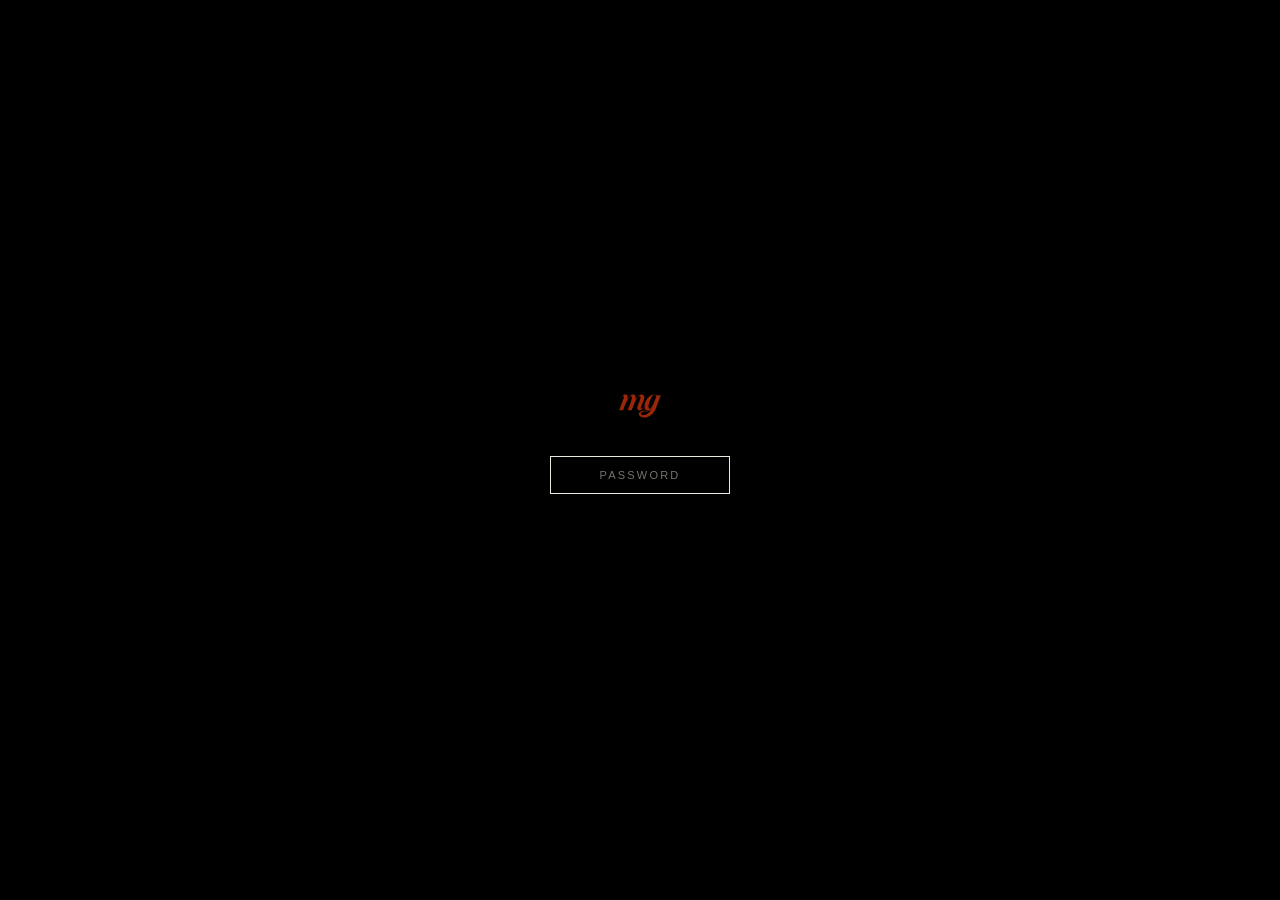
==== site/index.html @ 9537d293 "Add the work index page from the Figma "Work — Concept" design Builds site/work/ from frames W01 (ho" ====
<!DOCTYPE html><!-- This site was created in Webflow. https://webflow.com --><!-- Last Published: Wed Apr 02 2025 21:53:53 GMT+0000 (Coordinated Universal Time) --><html data-wf-domain="www.michellegoodall.com" data-wf-page="67e188bcae1b9517b8659c07" data-wf-site="67e188bcae1b9517b8659be5"><head><meta charset="utf-8"/><link href="css/shared.css" rel="stylesheet" type="text/css"/><script src="js/gate.js"></script><link href="https://cdn.prod.website-files.com" rel="preconnect" crossorigin="anonymous"/><title>Michelle Goodall</title><meta content="width=device-width, initial-scale=1" name="viewport"/><meta content="Webflow" name="generator"/><link href="assets/cdn.prod.website-files.com/67e188bcae1b9517b8659be5/css/michelles-superb-site-b0d841.webflow.ebc3b1e00.css" rel="stylesheet" type="text/css"/><script type="text/javascript">!function(o,c){var n=c.documentElement,t=" w-mod-";n.className+=t+"js",("ontouchstart"in o||o.DocumentTouch&&c instanceof DocumentTouch)&&(n.className+=t+"touch")}(window,document);</script><link href="assets/cdn.prod.website-files.com/67e188bcae1b9517b8659be5/67ed9099bbb11cd3185e475f_mglogofavicon.png" rel="shortcut icon" type="image/x-icon"/><link href="assets/cdn.prod.website-files.com/67e188bcae1b9517b8659be5/67ed90d1be063791513706a1_mglogowebclip.png" rel="apple-touch-icon"/><link rel="stylesheet" href="https://use.typekit.net/vpq1jxz.css">

</head><body class="body"><div data-animation="default" data-collapse="medium" data-duration="400" data-easing="ease" data-easing2="ease" role="banner" class="navbar w-nav"><div class="div-block-4"><a href="#" class="w-nav-brand"><img src="assets/cdn.prod.website-files.com/67e188bcae1b9517b8659be5/67e309ec32ed162d0c0daae7_mglogonewred.svg" loading="lazy" alt="" class="image"/></a><nav role="navigation" class="nav-menu w-nav-menu"><a href="work/" class="nav-link-3 w-nav-link">work</a></nav><div class="w-nav-button"><div class="w-icon-nav-menu"></div></div></div></div><section class="section"><div class="homepage-div-block-1"><h1 class="big-heading-h1-mg">GOODALL,</h1><h2 class="little-heading-h2-mg">Michelle</h2><div class="mg-blurb-copy">CREATIVE THINKER AT HEART,<br/>CREATIVE DEVELOPER IN PRACTICE</div><a href="#" class="link-block-2 w-inline-block"><div class="scroll-text">[  S C R O L L  ]</div></a></div><div class="homepage-div-block-projects"><img src="assets/cdn.prod.website-files.com/67e188bcae1b9517b8659be5/67e5be5fd3526c1fcf35d7bd_Pinky Ring Bellagio Hotel Project Image 05.webp" loading="lazy" sizes="(max-width: 5120px) 100vw, 5120px" srcset="assets/cdn.prod.website-files.com/67e188bcae1b9517b8659be5/67e5be5fd3526c1fcf35d7bd_Pinky Ring Bellagio Hotel Project Image 05-p-500.webp 500w, assets/cdn.prod.website-files.com/67e188bcae1b9517b8659be5/67e5be5fd3526c1fcf35d7bd_Pinky Ring Bellagio Hotel Project Image 05-p-800.webp 800w, assets/cdn.prod.website-files.com/67e188bcae1b9517b8659be5/67e5be5fd3526c1fcf35d7bd_Pinky Ring Bellagio Hotel Project Image 05-p-1080.webp 1080w, assets/cdn.prod.website-files.com/67e188bcae1b9517b8659be5/67e5be5fd3526c1fcf35d7bd_Pinky Ring Bellagio Hotel Project Image 05-p-1600.webp 1600w, assets/cdn.prod.website-files.com/67e188bcae1b9517b8659be5/67e5be5fd3526c1fcf35d7bd_Pinky Ring Bellagio Hotel Project Image 05-p-2000.webp 2000w, assets/cdn.prod.website-files.com/67e188bcae1b9517b8659be5/67e5be5fd3526c1fcf35d7bd_Pinky Ring Bellagio Hotel Project Image 05-p-2600.webp 2600w, assets/cdn.prod.website-files.com/67e188bcae1b9517b8659be5/67e5be5fd3526c1fcf35d7bd_Pinky Ring Bellagio Hotel Project Image 05-p-3200.webp 3200w, assets/cdn.prod.website-files.com/67e188bcae1b9517b8659be5/67e5be5fd3526c1fcf35d7bd_Pinky Ring Bellagio Hotel Project Image 05.webp 5120w" alt="" class="hp-projects-background-image"/><img src="assets/cdn.prod.website-files.com/67e188bcae1b9517b8659be5/67eadbec4936e035972392e8_IMG_7610.png" loading="lazy" sizes="(max-width: 1359px) 100vw, 1359px" srcset="assets/cdn.prod.website-files.com/67e188bcae1b9517b8659be5/67eadbec4936e035972392e8_IMG_7610-p-500.png 500w, assets/cdn.prod.website-files.com/67e188bcae1b9517b8659be5/67eadbec4936e035972392e8_IMG_7610-p-800.png 800w, assets/cdn.prod.website-files.com/67e188bcae1b9517b8659be5/67eadbec4936e035972392e8_IMG_7610-p-1080.png 1080w, assets/cdn.prod.website-files.com/67e188bcae1b9517b8659be5/67eadbec4936e035972392e8_IMG_7610.png 1359w" alt="" class="hp-projects-foreground-image"/><div class="hp-projects-serif-header">Stellar  Works</div><div class="hp-projects-calligraphy-header">Bespoke</div><div class="hp-projects-scrolling-copy-1">Web Design<br/>Web Development<br/>UI / UX</div></div><div class="homepage-div-block-2"><div class="homepage-div-block-3"></div><div class="mg-intro-hp-text"><span class="text-span-1">Good</span> <span class="text-span-2">design</span> <span class="text-span-3">starts<br/>‍</span><span class="text-span-4">with</span> <span class="text-span-5">strategy,</span><span class="text-span-6">takes<br/>‍</span><span class="text-span-7">shape </span><span class="text-span-8">through<br/>‍</span><span class="text-span-9">research,</span> <span class="text-span-10">and</span> <span class="text-span-11">is</span> <span class="text-span-12">realized<br/>‍</span><span class="text-span-13">in</span> <span class="text-span-14">development</span><br/>   </div><div class="mg-intro-hp-text black">             <br/><span class="text-span-15">I</span> <span class="text-span-16">do</span> <span class="text-span-17">the</span> <span id="HPscroll" class="text-span-18">lot</span></div></div><div class="homepage-div-block-4"><div class="beloved-projects-copy">Beloved Projects</div></div></section><script src="js/scroll-timeline.js"></script><style>

  /* Hide scroll bar for Webkit browsers (Chrome, Safari, Edge) */
  ::-webkit-scrollbar {
    display: none;
  }

  /* Hide scroll bar for Firefox */
  html {
    scrollbar-width: none;
  }

  /* Ensure no overflow scrollbars appear */
  body {
    -ms-overflow-style: none; /* Hide scroll bar for Internet Explorer */
    overflow: -moz-scrollbars-none;
  }
html {
    overflow-x: hidden;
    overflow-y: scroll;
}  
</style>

<script src="js/cursor.js"></script>
</body></html>
---- site/css/shared.css ----
/* Shared by every page: the under-construction password gate and the blob cursor. */

/* Hide the system cursor; js/cursor.js draws the red blob instead. */
html.has-blob-cursor, html.has-blob-cursor * {
    cursor: none !important;
  }

/* Password gate (js/gate.js). Must load before the body renders so the page never flashes. */
  html.is-gated body > *:not(.mg-gate):not(canvas) { display: none !important; }
  .mg-gate { position: fixed; inset: 0; display: flex; flex-direction: column; align-items: center; justify-content: center; gap: 28px; padding: 16px; background: #000; color: #ece7dc; font-family: soleil, sans-serif; z-index: 9998; }
  .mg-gate__logo { width: 44px; height: auto; display: block; }
  .mg-gate__input { width: 180px; max-width: 100%; padding: 8px 10px; font: inherit; font-size: 11px; letter-spacing: 0.2em; text-align: center; text-transform: uppercase; border: 1px solid #ece7dc80; border-radius: 0; background: transparent; color: #ece7dc; outline: none; }
  .mg-gate__input:focus { border-color: #ece7dc; }
  .mg-gate__input::placeholder { color: #ece7dc80; }
  .mg-gate__err { margin: -16px 0 0; min-height: 1.2em; font-size: 9px; letter-spacing: 0.2em; text-transform: uppercase; color: #ece7dc80; }
---- site/assets/cdn.prod.website-files.com/67e188bcae1b9517b8659be5/css/michelles-superb-site-b0d841.webflow.ebc3b1e00.css ----
html {
  -webkit-text-size-adjust: 100%;
  -ms-text-size-adjust: 100%;
  font-family: sans-serif;
}

body {
  margin: 0;
}

article, aside, details, figcaption, figure, footer, header, hgroup, main, menu, nav, section, summary {
  display: block;
}

audio, canvas, progress, video {
  vertical-align: baseline;
  display: inline-block;
}

audio:not([controls]) {
  height: 0;
  display: none;
}

[hidden], template {
  display: none;
}

a {
  background-color: #0000;
}

a:active, a:hover {
  outline: 0;
}

abbr[title] {
  border-bottom: 1px dotted;
}

b, strong {
  font-weight: bold;
}

dfn {
  font-style: italic;
}

h1 {
  margin: .67em 0;
  font-size: 2em;
}

mark {
  color: #000;
  background: #ff0;
}

small {
  font-size: 80%;
}

sub, sup {
  vertical-align: baseline;
  font-size: 75%;
  line-height: 0;
  position: relative;
}

sup {
  top: -.5em;
}

sub {
  bottom: -.25em;
}

img {
  border: 0;
}

svg:not(:root) {
  overflow: hidden;
}

hr {
  box-sizing: content-box;
  height: 0;
}

pre {
  overflow: auto;
}

code, kbd, pre, samp {
  font-family: monospace;
  font-size: 1em;
}

button, input, optgroup, select, textarea {
  color: inherit;
  font: inherit;
  margin: 0;
}

button {
  overflow: visible;
}

button, select {
  text-transform: none;
}

button, html input[type="button"], input[type="reset"] {
  -webkit-appearance: button;
  cursor: pointer;
}

button[disabled], html input[disabled] {
  cursor: default;
}

button::-moz-focus-inner, input::-moz-focus-inner {
  border: 0;
  padding: 0;
}

input {
  line-height: normal;
}

input[type="checkbox"], input[type="radio"] {
  box-sizing: border-box;
  padding: 0;
}

input[type="number"]::-webkit-inner-spin-button, input[type="number"]::-webkit-outer-spin-button {
  height: auto;
}

input[type="search"] {
  -webkit-appearance: none;
}

input[type="search"]::-webkit-search-cancel-button, input[type="search"]::-webkit-search-decoration {
  -webkit-appearance: none;
}

legend {
  border: 0;
  padding: 0;
}

textarea {
  overflow: auto;
}

optgroup {
  font-weight: bold;
}

table {
  border-collapse: collapse;
  border-spacing: 0;
}

td, th {
  padding: 0;
}

@font-face {
  font-family: webflow-icons;
  src: url("[data-uri]") format("truetype");
  font-weight: normal;
  font-style: normal;
}

[class^="w-icon-"], [class*=" w-icon-"] {
  speak: none;
  font-variant: normal;
  text-transform: none;
  -webkit-font-smoothing: antialiased;
  -moz-osx-font-smoothing: grayscale;
  font-style: normal;
  font-weight: normal;
  line-height: 1;
  font-family: webflow-icons !important;
}

.w-icon-slider-right:before {
  content: "";
}

.w-icon-slider-left:before {
  content: "";
}

.w-icon-nav-menu:before {
  content: "";
}

.w-icon-arrow-down:before, .w-icon-dropdown-toggle:before {
  content: "";
}

.w-icon-file-upload-remove:before {
  content: "";
}

.w-icon-file-upload-icon:before {
  content: "";
}

* {
  box-sizing: border-box;
}

html {
  height: 100%;
}

body {
  color: #333;
  background-color: #fff;
  min-height: 100%;
  margin: 0;
  font-family: Arial, sans-serif;
  font-size: 14px;
  line-height: 20px;
}

img {
  vertical-align: middle;
  max-width: 100%;
  display: inline-block;
}

html.w-mod-touch * {
  background-attachment: scroll !important;
}

.w-block {
  display: block;
}

.w-inline-block {
  max-width: 100%;
  display: inline-block;
}

.w-clearfix:before, .w-clearfix:after {
  content: " ";
  grid-area: 1 / 1 / 2 / 2;
  display: table;
}

.w-clearfix:after {
  clear: both;
}

.w-hidden {
  display: none;
}

.w-button {
  color: #fff;
  line-height: inherit;
  cursor: pointer;
  background-color: #3898ec;
  border: 0;
  border-radius: 0;
  padding: 9px 15px;
  text-decoration: none;
  display: inline-block;
}

input.w-button {
  -webkit-appearance: button;
}

html[data-w-dynpage] [data-w-cloak] {
  color: #0000 !important;
}

.w-code-block {
  margin: unset;
}

pre.w-code-block code {
  all: inherit;
}

.w-optimization {
  display: contents;
}

.w-webflow-badge, .w-webflow-badge > img {
  box-sizing: unset;
  width: unset;
  height: unset;
  max-height: unset;
  max-width: unset;
  min-height: unset;
  min-width: unset;
  margin: unset;
  padding: unset;
  float: unset;
  clear: unset;
  border: unset;
  border-radius: unset;
  background: unset;
  background-image: unset;
  background-position: unset;
  background-size: unset;
  background-repeat: unset;
  background-origin: unset;
  background-clip: unset;
  background-attachment: unset;
  background-color: unset;
  box-shadow: unset;
  transform: unset;
  direction: unset;
  font-family: unset;
  font-weight: unset;
  color: unset;
  font-size: unset;
  line-height: unset;
  font-style: unset;
  font-variant: unset;
  text-align: unset;
  letter-spacing: unset;
  -webkit-text-decoration: unset;
  text-decoration: unset;
  text-indent: unset;
  text-transform: unset;
  list-style-type: unset;
  text-shadow: unset;
  vertical-align: unset;
  cursor: unset;
  white-space: unset;
  word-break: unset;
  word-spacing: unset;
  word-wrap: unset;
  transition: unset;
}

.w-webflow-badge {
  white-space: nowrap;
  cursor: pointer;
  box-shadow: 0 0 0 1px #0000001a, 0 1px 3px #0000001a;
  visibility: visible !important;
  opacity: 1 !important;
  z-index: 2147483647 !important;
  color: #aaadb0 !important;
  overflow: unset !important;
  background-color: #fff !important;
  border-radius: 3px !important;
  width: auto !important;
  height: auto !important;
  margin: 0 !important;
  padding: 6px !important;
  font-size: 12px !important;
  line-height: 14px !important;
  text-decoration: none !important;
  display: inline-block !important;
  position: fixed !important;
  inset: auto 12px 12px auto !important;
  transform: none !important;
}

.w-webflow-badge > img {
  position: unset;
  visibility: unset !important;
  opacity: 1 !important;
  vertical-align: middle !important;
  display: inline-block !important;
}

h1, h2, h3, h4, h5, h6 {
  margin-bottom: 10px;
  font-weight: bold;
}

h1 {
  margin-top: 20px;
  font-size: 38px;
  line-height: 44px;
}

h2 {
  margin-top: 20px;
  font-size: 32px;
  line-height: 36px;
}

h3 {
  margin-top: 20px;
  font-size: 24px;
  line-height: 30px;
}

h4 {
  margin-top: 10px;
  font-size: 18px;
  line-height: 24px;
}

h5 {
  margin-top: 10px;
  font-size: 14px;
  line-height: 20px;
}

h6 {
  margin-top: 10px;
  font-size: 12px;
  line-height: 18px;
}

p {
  margin-top: 0;
  margin-bottom: 10px;
}

blockquote {
  border-left: 5px solid #e2e2e2;
  margin: 0 0 10px;
  padding: 10px 20px;
  font-size: 18px;
  line-height: 22px;
}

figure {
  margin: 0 0 10px;
}

figcaption {
  text-align: center;
  margin-top: 5px;
}

ul, ol {
  margin-top: 0;
  margin-bottom: 10px;
  padding-left: 40px;
}

.w-list-unstyled {
  padding-left: 0;
  list-style: none;
}

.w-embed:before, .w-embed:after {
  content: " ";
  grid-area: 1 / 1 / 2 / 2;
  display: table;
}

.w-embed:after {
  clear: both;
}

.w-video {
  width: 100%;
  padding: 0;
  position: relative;
}

.w-video iframe, .w-video object, .w-video embed {
  border: none;
  width: 100%;
  height: 100%;
  position: absolute;
  top: 0;
  left: 0;
}

fieldset {
  border: 0;
  margin: 0;
  padding: 0;
}

button, [type="button"], [type="reset"] {
  cursor: pointer;
  -webkit-appearance: button;
  border: 0;
}

.w-form {
  margin: 0 0 15px;
}

.w-form-done {
  text-align: center;
  background-color: #ddd;
  padding: 20px;
  display: none;
}

.w-form-fail {
  background-color: #ffdede;
  margin-top: 10px;
  padding: 10px;
  display: none;
}

label {
  margin-bottom: 5px;
  font-weight: bold;
  display: block;
}

.w-input, .w-select {
  color: #333;
  vertical-align: middle;
  background-color: #fff;
  border: 1px solid #ccc;
  width: 100%;
  height: 38px;
  margin-bottom: 10px;
  padding: 8px 12px;
  font-size: 14px;
  line-height: 1.42857;
  display: block;
}

.w-input::placeholder, .w-select::placeholder {
  color: #999;
}

.w-input:focus, .w-select:focus {
  border-color: #3898ec;
  outline: 0;
}

.w-input[disabled], .w-select[disabled], .w-input[readonly], .w-select[readonly], fieldset[disabled] .w-input, fieldset[disabled] .w-select {
  cursor: not-allowed;
}

.w-input[disabled]:not(.w-input-disabled), .w-select[disabled]:not(.w-input-disabled), .w-input[readonly], .w-select[readonly], fieldset[disabled]:not(.w-input-disabled) .w-input, fieldset[disabled]:not(.w-input-disabled) .w-select {
  background-color: #eee;
}

textarea.w-input, textarea.w-select {
  height: auto;
}

.w-select {
  background-color: #f3f3f3;
}

.w-select[multiple] {
  height: auto;
}

.w-form-label {
  cursor: pointer;
  margin-bottom: 0;
  font-weight: normal;
  display: inline-block;
}

.w-radio {
  margin-bottom: 5px;
  padding-left: 20px;
  display: block;
}

.w-radio:before, .w-radio:after {
  content: " ";
  grid-area: 1 / 1 / 2 / 2;
  display: table;
}

.w-radio:after {
  clear: both;
}

.w-radio-input {
  float: left;
  margin: 3px 0 0 -20px;
  line-height: normal;
}

.w-file-upload {
  margin-bottom: 10px;
  display: block;
}

.w-file-upload-input {
  opacity: 0;
  z-index: -100;
  width: .1px;
  height: .1px;
  position: absolute;
  overflow: hidden;
}

.w-file-upload-default, .w-file-upload-uploading, .w-file-upload-success {
  color: #333;
  display: inline-block;
}

.w-file-upload-error {
  margin-top: 10px;
  display: block;
}

.w-file-upload-default.w-hidden, .w-file-upload-uploading.w-hidden, .w-file-upload-error.w-hidden, .w-file-upload-success.w-hidden {
  display: none;
}

.w-file-upload-uploading-btn {
  cursor: pointer;
  background-color: #fafafa;
  border: 1px solid #ccc;
  margin: 0;
  padding: 8px 12px;
  font-size: 14px;
  font-weight: normal;
  display: flex;
}

.w-file-upload-file {
  background-color: #fafafa;
  border: 1px solid #ccc;
  flex-grow: 1;
  justify-content: space-between;
  margin: 0;
  padding: 8px 9px 8px 11px;
  display: flex;
}

.w-file-upload-file-name {
  font-size: 14px;
  font-weight: normal;
  display: block;
}

.w-file-remove-link {
  cursor: pointer;
  width: auto;
  height: auto;
  margin-top: 3px;
  margin-left: 10px;
  padding: 3px;
  display: block;
}

.w-icon-file-upload-remove {
  margin: auto;
  font-size: 10px;
}

.w-file-upload-error-msg {
  color: #ea384c;
  padding: 2px 0;
  display: inline-block;
}

.w-file-upload-info {
  padding: 0 12px;
  line-height: 38px;
  display: inline-block;
}

.w-file-upload-label {
  cursor: pointer;
  background-color: #fafafa;
  border: 1px solid #ccc;
  margin: 0;
  padding: 8px 12px;
  font-size: 14px;
  font-weight: normal;
  display: inline-block;
}

.w-icon-file-upload-icon, .w-icon-file-upload-uploading {
  width: 20px;
  margin-right: 8px;
  display: inline-block;
}

.w-icon-file-upload-uploading {
  height: 20px;
}

.w-container {
  max-width: 940px;
  margin-left: auto;
  margin-right: auto;
}

.w-container:before, .w-container:after {
  content: " ";
  grid-area: 1 / 1 / 2 / 2;
  display: table;
}

.w-container:after {
  clear: both;
}

.w-container .w-row {
  margin-left: -10px;
  margin-right: -10px;
}

.w-row:before, .w-row:after {
  content: " ";
  grid-area: 1 / 1 / 2 / 2;
  display: table;
}

.w-row:after {
  clear: both;
}

.w-row .w-row {
  margin-left: 0;
  margin-right: 0;
}

.w-col {
  float: left;
  width: 100%;
  min-height: 1px;
  padding-left: 10px;
  padding-right: 10px;
  position: relative;
}

.w-col .w-col {
  padding-left: 0;
  padding-right: 0;
}

.w-col-1 {
  width: 8.33333%;
}

.w-col-2 {
  width: 16.6667%;
}

.w-col-3 {
  width: 25%;
}

.w-col-4 {
  width: 33.3333%;
}

.w-col-5 {
  width: 41.6667%;
}

.w-col-6 {
  width: 50%;
}

.w-col-7 {
  width: 58.3333%;
}

.w-col-8 {
  width: 66.6667%;
}

.w-col-9 {
  width: 75%;
}

.w-col-10 {
  width: 83.3333%;
}

.w-col-11 {
  width: 91.6667%;
}

.w-col-12 {
  width: 100%;
}

.w-hidden-main {
  display: none !important;
}

@media screen and (max-width: 991px) {
  .w-container {
    max-width: 728px;
  }

  .w-hidden-main {
    display: inherit !important;
  }

  .w-hidden-medium {
    display: none !important;
  }

  .w-col-medium-1 {
    width: 8.33333%;
  }

  .w-col-medium-2 {
    width: 16.6667%;
  }

  .w-col-medium-3 {
    width: 25%;
  }

  .w-col-medium-4 {
    width: 33.3333%;
  }

  .w-col-medium-5 {
    width: 41.6667%;
  }

  .w-col-medium-6 {
    width: 50%;
  }

  .w-col-medium-7 {
    width: 58.3333%;
  }

  .w-col-medium-8 {
    width: 66.6667%;
  }

  .w-col-medium-9 {
    width: 75%;
  }

  .w-col-medium-10 {
    width: 83.3333%;
  }

  .w-col-medium-11 {
    width: 91.6667%;
  }

  .w-col-medium-12 {
    width: 100%;
  }

  .w-col-stack {
    width: 100%;
    left: auto;
    right: auto;
  }
}

@media screen and (max-width: 767px) {
  .w-hidden-main, .w-hidden-medium {
    display: inherit !important;
  }

  .w-hidden-small {
    display: none !important;
  }

  .w-row, .w-container .w-row {
    margin-left: 0;
    margin-right: 0;
  }

  .w-col {
    width: 100%;
    left: auto;
    right: auto;
  }

  .w-col-small-1 {
    width: 8.33333%;
  }

  .w-col-small-2 {
    width: 16.6667%;
  }

  .w-col-small-3 {
    width: 25%;
  }

  .w-col-small-4 {
    width: 33.3333%;
  }

  .w-col-small-5 {
    width: 41.6667%;
  }

  .w-col-small-6 {
    width: 50%;
  }

  .w-col-small-7 {
    width: 58.3333%;
  }

  .w-col-small-8 {
    width: 66.6667%;
  }

  .w-col-small-9 {
    width: 75%;
  }

  .w-col-small-10 {
    width: 83.3333%;
  }

  .w-col-small-11 {
    width: 91.6667%;
  }

  .w-col-small-12 {
    width: 100%;
  }
}

@media screen and (max-width: 479px) {
  .w-container {
    max-width: none;
  }

  .w-hidden-main, .w-hidden-medium, .w-hidden-small {
    display: inherit !important;
  }

  .w-hidden-tiny {
    display: none !important;
  }

  .w-col {
    width: 100%;
  }

  .w-col-tiny-1 {
    width: 8.33333%;
  }

  .w-col-tiny-2 {
    width: 16.6667%;
  }

  .w-col-tiny-3 {
    width: 25%;
  }

  .w-col-tiny-4 {
    width: 33.3333%;
  }

  .w-col-tiny-5 {
    width: 41.6667%;
  }

  .w-col-tiny-6 {
    width: 50%;
  }

  .w-col-tiny-7 {
    width: 58.3333%;
  }

  .w-col-tiny-8 {
    width: 66.6667%;
  }

  .w-col-tiny-9 {
    width: 75%;
  }

  .w-col-tiny-10 {
    width: 83.3333%;
  }

  .w-col-tiny-11 {
    width: 91.6667%;
  }

  .w-col-tiny-12 {
    width: 100%;
  }
}

.w-widget {
  position: relative;
}

.w-widget-map {
  width: 100%;
  height: 400px;
}

.w-widget-map label {
  width: auto;
  display: inline;
}

.w-widget-map img {
  max-width: inherit;
}

.w-widget-map .gm-style-iw {
  text-align: center;
}

.w-widget-map .gm-style-iw > button {
  display: none !important;
}

.w-widget-twitter {
  overflow: hidden;
}

.w-widget-twitter-count-shim {
  vertical-align: top;
  text-align: center;
  background: #fff;
  border: 1px solid #758696;
  border-radius: 3px;
  width: 28px;
  height: 20px;
  display: inline-block;
  position: relative;
}

.w-widget-twitter-count-shim * {
  pointer-events: none;
  -webkit-user-select: none;
  user-select: none;
}

.w-widget-twitter-count-shim .w-widget-twitter-count-inner {
  text-align: center;
  color: #999;
  font-family: serif;
  font-size: 15px;
  line-height: 12px;
  position: relative;
}

.w-widget-twitter-count-shim .w-widget-twitter-count-clear {
  display: block;
  position: relative;
}

.w-widget-twitter-count-shim.w--large {
  width: 36px;
  height: 28px;
}

.w-widget-twitter-count-shim.w--large .w-widget-twitter-count-inner {
  font-size: 18px;
  line-height: 18px;
}

.w-widget-twitter-count-shim:not(.w--vertical) {
  margin-left: 5px;
  margin-right: 8px;
}

.w-widget-twitter-count-shim:not(.w--vertical).w--large {
  margin-left: 6px;
}

.w-widget-twitter-count-shim:not(.w--vertical):before, .w-widget-twitter-count-shim:not(.w--vertical):after {
  content: " ";
  pointer-events: none;
  border: solid #0000;
  width: 0;
  height: 0;
  position: absolute;
  top: 50%;
  left: 0;
}

.w-widget-twitter-count-shim:not(.w--vertical):before {
  border-width: 4px;
  border-color: #75869600 #5d6c7b #75869600 #75869600;
  margin-top: -4px;
  margin-left: -9px;
}

.w-widget-twitter-count-shim:not(.w--vertical).w--large:before {
  border-width: 5px;
  margin-top: -5px;
  margin-left: -10px;
}

.w-widget-twitter-count-shim:not(.w--vertical):after {
  border-width: 4px;
  border-color: #fff0 #fff #fff0 #fff0;
  margin-top: -4px;
  margin-left: -8px;
}

.w-widget-twitter-count-shim:not(.w--vertical).w--large:after {
  border-width: 5px;
  margin-top: -5px;
  margin-left: -9px;
}

.w-widget-twitter-count-shim.w--vertical {
  width: 61px;
  height: 33px;
  margin-bottom: 8px;
}

.w-widget-twitter-count-shim.w--vertical:before, .w-widget-twitter-count-shim.w--vertical:after {
  content: " ";
  pointer-events: none;
  border: solid #0000;
  width: 0;
  height: 0;
  position: absolute;
  top: 100%;
  left: 50%;
}

.w-widget-twitter-count-shim.w--vertical:before {
  border-width: 5px;
  border-color: #5d6c7b #75869600 #75869600;
  margin-left: -5px;
}

.w-widget-twitter-count-shim.w--vertical:after {
  border-width: 4px;
  border-color: #fff #fff0 #fff0;
  margin-left: -4px;
}

.w-widget-twitter-count-shim.w--vertical .w-widget-twitter-count-inner {
  font-size: 18px;
  line-height: 22px;
}

.w-widget-twitter-count-shim.w--vertical.w--large {
  width: 76px;
}

.w-background-video {
  color: #fff;
  height: 500px;
  position: relative;
  overflow: hidden;
}

.w-background-video > video {
  object-fit: cover;
  z-index: -100;
  background-position: 50%;
  background-size: cover;
  width: 100%;
  height: 100%;
  margin: auto;
  position: absolute;
  inset: -100%;
}

.w-background-video > video::-webkit-media-controls-start-playback-button {
  -webkit-appearance: none;
  display: none !important;
}

.w-background-video--control {
  background-color: #0000;
  padding: 0;
  position: absolute;
  bottom: 1em;
  right: 1em;
}

.w-background-video--control > [hidden] {
  display: none !important;
}

.w-slider {
  text-align: center;
  clear: both;
  -webkit-tap-highlight-color: #0000;
  tap-highlight-color: #0000;
  background: #ddd;
  height: 300px;
  position: relative;
}

.w-slider-mask {
  z-index: 1;
  white-space: nowrap;
  height: 100%;
  display: block;
  position: relative;
  left: 0;
  right: 0;
  overflow: hidden;
}

.w-slide {
  vertical-align: top;
  white-space: normal;
  text-align: left;
  width: 100%;
  height: 100%;
  display: inline-block;
  position: relative;
}

.w-slider-nav {
  z-index: 2;
  text-align: center;
  -webkit-tap-highlight-color: #0000;
  tap-highlight-color: #0000;
  height: 40px;
  margin: auto;
  padding-top: 10px;
  position: absolute;
  inset: auto 0 0;
}

.w-slider-nav.w-round > div {
  border-radius: 100%;
}

.w-slider-nav.w-num > div {
  font-size: inherit;
  line-height: inherit;
  width: auto;
  height: auto;
  padding: .2em .5em;
}

.w-slider-nav.w-shadow > div {
  box-shadow: 0 0 3px #3336;
}

.w-slider-nav-invert {
  color: #fff;
}

.w-slider-nav-invert > div {
  background-color: #2226;
}

.w-slider-nav-invert > div.w-active {
  background-color: #222;
}

.w-slider-dot {
  cursor: pointer;
  background-color: #fff6;
  width: 1em;
  height: 1em;
  margin: 0 3px .5em;
  transition: background-color .1s, color .1s;
  display: inline-block;
  position: relative;
}

.w-slider-dot.w-active {
  background-color: #fff;
}

.w-slider-dot:focus {
  outline: none;
  box-shadow: 0 0 0 2px #fff;
}

.w-slider-dot:focus.w-active {
  box-shadow: none;
}

.w-slider-arrow-left, .w-slider-arrow-right {
  cursor: pointer;
  color: #fff;
  -webkit-tap-highlight-color: #0000;
  tap-highlight-color: #0000;
  -webkit-user-select: none;
  user-select: none;
  width: 80px;
  margin: auto;
  font-size: 40px;
  position: absolute;
  inset: 0;
  overflow: hidden;
}

.w-slider-arrow-left [class^="w-icon-"], .w-slider-arrow-right [class^="w-icon-"], .w-slider-arrow-left [class*=" w-icon-"], .w-slider-arrow-right [class*=" w-icon-"] {
  position: absolute;
}

.w-slider-arrow-left:focus, .w-slider-arrow-right:focus {
  outline: 0;
}

.w-slider-arrow-left {
  z-index: 3;
  right: auto;
}

.w-slider-arrow-right {
  z-index: 4;
  left: auto;
}

.w-icon-slider-left, .w-icon-slider-right {
  width: 1em;
  height: 1em;
  margin: auto;
  inset: 0;
}

.w-slider-aria-label {
  clip: rect(0 0 0 0);
  border: 0;
  width: 1px;
  height: 1px;
  margin: -1px;
  padding: 0;
  position: absolute;
  overflow: hidden;
}

.w-slider-force-show {
  display: block !important;
}

.w-dropdown {
  text-align: left;
  z-index: 900;
  margin-left: auto;
  margin-right: auto;
  display: inline-block;
  position: relative;
}

.w-dropdown-btn, .w-dropdown-toggle, .w-dropdown-link {
  vertical-align: top;
  color: #222;
  text-align: left;
  white-space: nowrap;
  margin-left: auto;
  margin-right: auto;
  padding: 20px;
  text-decoration: none;
  position: relative;
}

.w-dropdown-toggle {
  -webkit-user-select: none;
  user-select: none;
  cursor: pointer;
  padding-right: 40px;
  display: inline-block;
}

.w-dropdown-toggle:focus {
  outline: 0;
}

.w-icon-dropdown-toggle {
  width: 1em;
  height: 1em;
  margin: auto 20px auto auto;
  position: absolute;
  top: 0;
  bottom: 0;
  right: 0;
}

.w-dropdown-list {
  background: #ddd;
  min-width: 100%;
  display: none;
  position: absolute;
}

.w-dropdown-list.w--open {
  display: block;
}

.w-dropdown-link {
  color: #222;
  padding: 10px 20px;
  display: block;
}

.w-dropdown-link.w--current {
  color: #0082f3;
}

.w-dropdown-link:focus {
  outline: 0;
}

@media screen and (max-width: 767px) {
  .w-nav-brand {
    padding-left: 10px;
  }
}

.w-lightbox-backdrop {
  cursor: auto;
  letter-spacing: normal;
  text-indent: 0;
  text-shadow: none;
  text-transform: none;
  visibility: visible;
  white-space: normal;
  word-break: normal;
  word-spacing: normal;
  word-wrap: normal;
  color: #fff;
  text-align: center;
  z-index: 2000;
  opacity: 0;
  -webkit-user-select: none;
  -moz-user-select: none;
  -webkit-tap-highlight-color: transparent;
  background: #000000e6;
  outline: 0;
  font-family: Helvetica Neue, Helvetica, Ubuntu, Segoe UI, Verdana, sans-serif;
  font-size: 17px;
  font-style: normal;
  font-weight: 300;
  line-height: 1.2;
  list-style: disc;
  position: fixed;
  inset: 0;
  -webkit-transform: translate(0);
}

.w-lightbox-backdrop, .w-lightbox-container {
  -webkit-overflow-scrolling: touch;
  height: 100%;
  overflow: auto;
}

.w-lightbox-content {
  height: 100vh;
  position: relative;
  overflow: hidden;
}

.w-lightbox-view {
  opacity: 0;
  width: 100vw;
  height: 100vh;
  position: absolute;
}

.w-lightbox-view:before {
  content: "";
  height: 100vh;
}

.w-lightbox-group, .w-lightbox-group .w-lightbox-view, .w-lightbox-group .w-lightbox-view:before {
  height: 86vh;
}

.w-lightbox-frame, .w-lightbox-view:before {
  vertical-align: middle;
  display: inline-block;
}

.w-lightbox-figure {
  margin: 0;
  position: relative;
}

.w-lightbox-group .w-lightbox-figure {
  cursor: pointer;
}

.w-lightbox-img {
  width: auto;
  max-width: none;
  height: auto;
}

.w-lightbox-image {
  float: none;
  max-width: 100vw;
  max-height: 100vh;
  display: block;
}

.w-lightbox-group .w-lightbox-image {
  max-height: 86vh;
}

.w-lightbox-caption {
  text-align: left;
  text-overflow: ellipsis;
  white-space: nowrap;
  background: #0006;
  padding: .5em 1em;
  position: absolute;
  bottom: 0;
  left: 0;
  right: 0;
  overflow: hidden;
}

.w-lightbox-embed {
  width: 100%;
  height: 100%;
  position: absolute;
  inset: 0;
}

.w-lightbox-control {
  cursor: pointer;
  background-position: center;
  background-repeat: no-repeat;
  background-size: 24px;
  width: 4em;
  transition: all .3s;
  position: absolute;
  top: 0;
}

.w-lightbox-left {
  background-image: url("[data-uri]");
  display: none;
  bottom: 0;
  left: 0;
}

.w-lightbox-right {
  background-image: url("[data-uri]");
  display: none;
  bottom: 0;
  right: 0;
}

.w-lightbox-close {
  background-image: url("[data-uri]");
  background-size: 18px;
  height: 2.6em;
  right: 0;
}

.w-lightbox-strip {
  white-space: nowrap;
  padding: 0 1vh;
  line-height: 0;
  position: absolute;
  bottom: 0;
  left: 0;
  right: 0;
  overflow: auto hidden;
}

.w-lightbox-item {
  box-sizing: content-box;
  cursor: pointer;
  width: 10vh;
  padding: 2vh 1vh;
  display: inline-block;
  -webkit-transform: translate3d(0, 0, 0);
}

.w-lightbox-active {
  opacity: .3;
}

.w-lightbox-thumbnail {
  background: #222;
  height: 10vh;
  position: relative;
  overflow: hidden;
}

.w-lightbox-thumbnail-image {
  position: absolute;
  top: 0;
  left: 0;
}

.w-lightbox-thumbnail .w-lightbox-tall {
  width: 100%;
  top: 50%;
  transform: translate(0, -50%);
}

.w-lightbox-thumbnail .w-lightbox-wide {
  height: 100%;
  left: 50%;
  transform: translate(-50%);
}

.w-lightbox-spinner {
  box-sizing: border-box;
  border: 5px solid #0006;
  border-radius: 50%;
  width: 40px;
  height: 40px;
  margin-top: -20px;
  margin-left: -20px;
  animation: .8s linear infinite spin;
  position: absolute;
  top: 50%;
  left: 50%;
}

.w-lightbox-spinner:after {
  content: "";
  border: 3px solid #0000;
  border-bottom-color: #fff;
  border-radius: 50%;
  position: absolute;
  inset: -4px;
}

.w-lightbox-hide {
  display: none;
}

.w-lightbox-noscroll {
  overflow: hidden;
}

@media (min-width: 768px) {
  .w-lightbox-content {
    height: 96vh;
    margin-top: 2vh;
  }

  .w-lightbox-view, .w-lightbox-view:before {
    height: 96vh;
  }

  .w-lightbox-group, .w-lightbox-group .w-lightbox-view, .w-lightbox-group .w-lightbox-view:before {
    height: 84vh;
  }

  .w-lightbox-image {
    max-width: 96vw;
    max-height: 96vh;
  }

  .w-lightbox-group .w-lightbox-image {
    max-width: 82.3vw;
    max-height: 84vh;
  }

  .w-lightbox-left, .w-lightbox-right {
    opacity: .5;
    display: block;
  }

  .w-lightbox-close {
    opacity: .8;
  }

  .w-lightbox-control:hover {
    opacity: 1;
  }
}

.w-lightbox-inactive, .w-lightbox-inactive:hover {
  opacity: 0;
}

.w-richtext:before, .w-richtext:after {
  content: " ";
  grid-area: 1 / 1 / 2 / 2;
  display: table;
}

.w-richtext:after {
  clear: both;
}

.w-richtext[contenteditable="true"]:before, .w-richtext[contenteditable="true"]:after {
  white-space: initial;
}

.w-richtext ol, .w-richtext ul {
  overflow: hidden;
}

.w-richtext .w-richtext-figure-selected.w-richtext-figure-type-video div:after, .w-richtext .w-richtext-figure-selected[data-rt-type="video"] div:after, .w-richtext .w-richtext-figure-selected.w-richtext-figure-type-image div, .w-richtext .w-richtext-figure-selected[data-rt-type="image"] div {
  outline: 2px solid #2895f7;
}

.w-richtext figure.w-richtext-figure-type-video > div:after, .w-richtext figure[data-rt-type="video"] > div:after {
  content: "";
  display: none;
  position: absolute;
  inset: 0;
}

.w-richtext figure {
  max-width: 60%;
  position: relative;
}

.w-richtext figure > div:before {
  cursor: default !important;
}

.w-richtext figure img {
  width: 100%;
}

.w-richtext figure figcaption.w-richtext-figcaption-placeholder {
  opacity: .6;
}

.w-richtext figure div {
  color: #0000;
  font-size: 0;
}

.w-richtext figure.w-richtext-figure-type-image, .w-richtext figure[data-rt-type="image"] {
  display: table;
}

.w-richtext figure.w-richtext-figure-type-image > div, .w-richtext figure[data-rt-type="image"] > div {
  display: inline-block;
}

.w-richtext figure.w-richtext-figure-type-image > figcaption, .w-richtext figure[data-rt-type="image"] > figcaption {
  caption-side: bottom;
  display: table-caption;
}

.w-richtext figure.w-richtext-figure-type-video, .w-richtext figure[data-rt-type="video"] {
  width: 60%;
  height: 0;
}

.w-richtext figure.w-richtext-figure-type-video iframe, .w-richtext figure[data-rt-type="video"] iframe {
  width: 100%;
  height: 100%;
  position: absolute;
  top: 0;
  left: 0;
}

.w-richtext figure.w-richtext-figure-type-video > div, .w-richtext figure[data-rt-type="video"] > div {
  width: 100%;
}

.w-richtext figure.w-richtext-align-center {
  clear: both;
  margin-left: auto;
  margin-right: auto;
}

.w-richtext figure.w-richtext-align-center.w-richtext-figure-type-image > div, .w-richtext figure.w-richtext-align-center[data-rt-type="image"] > div {
  max-width: 100%;
}

.w-richtext figure.w-richtext-align-normal {
  clear: both;
}

.w-richtext figure.w-richtext-align-fullwidth {
  text-align: center;
  clear: both;
  width: 100%;
  max-width: 100%;
  margin-left: auto;
  margin-right: auto;
  display: block;
}

.w-richtext figure.w-richtext-align-fullwidth > div {
  padding-bottom: inherit;
  display: inline-block;
}

.w-richtext figure.w-richtext-align-fullwidth > figcaption {
  display: block;
}

.w-richtext figure.w-richtext-align-floatleft {
  float: left;
  clear: none;
  margin-right: 15px;
}

.w-richtext figure.w-richtext-align-floatright {
  float: right;
  clear: none;
  margin-left: 15px;
}

.w-nav {
  z-index: 1000;
  background: #ddd;
  position: relative;
}

.w-nav:before, .w-nav:after {
  content: " ";
  grid-area: 1 / 1 / 2 / 2;
  display: table;
}

.w-nav:after {
  clear: both;
}

.w-nav-brand {
  float: left;
  color: #333;
  text-decoration: none;
  position: relative;
}

.w-nav-link {
  vertical-align: top;
  color: #222;
  text-align: left;
  margin-left: auto;
  margin-right: auto;
  padding: 20px;
  text-decoration: none;
  display: inline-block;
  position: relative;
}

.w-nav-link.w--current {
  color: #0082f3;
}

.w-nav-menu {
  float: right;
  position: relative;
}

[data-nav-menu-open] {
  text-align: center;
  background: #c8c8c8;
  min-width: 200px;
  position: absolute;
  top: 100%;
  left: 0;
  right: 0;
  overflow: visible;
  display: block !important;
}

.w--nav-link-open {
  display: block;
  position: relative;
}

.w-nav-overlay {
  width: 100%;
  display: none;
  position: absolute;
  top: 100%;
  left: 0;
  right: 0;
  overflow: hidden;
}

.w-nav-overlay [data-nav-menu-open] {
  top: 0;
}

.w-nav[data-animation="over-left"] .w-nav-overlay {
  width: auto;
}

.w-nav[data-animation="over-left"] .w-nav-overlay, .w-nav[data-animation="over-left"] [data-nav-menu-open] {
  z-index: 1;
  top: 0;
  right: auto;
}

.w-nav[data-animation="over-right"] .w-nav-overlay {
  width: auto;
}

.w-nav[data-animation="over-right"] .w-nav-overlay, .w-nav[data-animation="over-right"] [data-nav-menu-open] {
  z-index: 1;
  top: 0;
  left: auto;
}

.w-nav-button {
  float: right;
  cursor: pointer;
  -webkit-tap-highlight-color: #0000;
  tap-highlight-color: #0000;
  -webkit-user-select: none;
  user-select: none;
  padding: 18px;
  font-size: 24px;
  display: none;
  position: relative;
}

.w-nav-button:focus {
  outline: 0;
}

.w-nav-button.w--open {
  color: #fff;
  background-color: #c8c8c8;
}

.w-nav[data-collapse="all"] .w-nav-menu {
  display: none;
}

.w-nav[data-collapse="all"] .w-nav-button, .w--nav-dropdown-open, .w--nav-dropdown-toggle-open {
  display: block;
}

.w--nav-dropdown-list-open {
  position: static;
}

@media screen and (max-width: 991px) {
  .w-nav[data-collapse="medium"] .w-nav-menu {
    display: none;
  }

  .w-nav[data-collapse="medium"] .w-nav-button {
    display: block;
  }
}

@media screen and (max-width: 767px) {
  .w-nav[data-collapse="small"] .w-nav-menu {
    display: none;
  }

  .w-nav[data-collapse="small"] .w-nav-button {
    display: block;
  }

  .w-nav-brand {
    padding-left: 10px;
  }
}

@media screen and (max-width: 479px) {
  .w-nav[data-collapse="tiny"] .w-nav-menu {
    display: none;
  }

  .w-nav[data-collapse="tiny"] .w-nav-button {
    display: block;
  }
}

.w-tabs {
  position: relative;
}

.w-tabs:before, .w-tabs:after {
  content: " ";
  grid-area: 1 / 1 / 2 / 2;
  display: table;
}

.w-tabs:after {
  clear: both;
}

.w-tab-menu {
  position: relative;
}

.w-tab-link {
  vertical-align: top;
  text-align: left;
  cursor: pointer;
  color: #222;
  background-color: #ddd;
  padding: 9px 30px;
  text-decoration: none;
  display: inline-block;
  position: relative;
}

.w-tab-link.w--current {
  background-color: #c8c8c8;
}

.w-tab-link:focus {
  outline: 0;
}

.w-tab-content {
  display: block;
  position: relative;
  overflow: hidden;
}

.w-tab-pane {
  display: none;
  position: relative;
}

.w--tab-active {
  display: block;
}

@media screen and (max-width: 479px) {
  .w-tab-link {
    display: block;
  }
}

.w-ix-emptyfix:after {
  content: "";
}

@keyframes spin {
  0% {
    transform: rotate(0);
  }

  100% {
    transform: rotate(360deg);
  }
}

.w-dyn-empty {
  background-color: #ddd;
  padding: 10px;
}

.w-dyn-hide, .w-dyn-bind-empty, .w-condition-invisible {
  display: none !important;
}

.wf-layout-layout {
  display: grid;
}

.w-code-component > * {
  width: 100%;
  height: 100%;
  position: absolute;
  top: 0;
  left: 0;
}

.section {
  background-color: #000;
  flex-flow: column;
  justify-content: flex-start;
  align-items: center;
  width: 100%;
  height: 1500vh;
  padding-top: 250px;
  display: flex;
}

.navbar {
  background-color: #0000;
  width: 100%;
  position: fixed;
}

.image {
  width: 70px;
}

.nav-link, .nav-link-2 {
  color: #ece7dc80;
  font-family: sloop-script-two;
  font-size: 18px;
}

.nav-link-3 {
  color: #ece7dc;
  font-family: altesse-std-24pt, sans-serif;
  font-size: 18px;
}

.nav-menu {
  margin-top: -10px;
  font-family: soleil, sans-serif;
  font-size: 9px;
  line-height: 9px;
}

.big-heading-h1-mg {
  color: #ece7dc;
  justify-content: center;
  align-items: flex-start;
  width: auto;
  font-family: Against, Times New Roman, sans-serif;
  font-size: 120px;
  font-weight: 400;
  line-height: 120px;
  display: flex;
}

.little-heading-h2-mg {
  color: #ece7dc;
  text-align: right;
  justify-content: flex-end;
  align-items: flex-start;
  margin-top: 10px;
  font-family: altesse-std-24pt, sans-serif;
  font-size: 60px;
  font-weight: 400;
  line-height: 60px;
  display: flex;
}

.homepage-div-block-1 {
  z-index: 100;
  flex-flow: column;
  width: auto;
  display: flex;
  position: fixed;
}

.mg-blurb-copy {
  color: #ece7dc;
  text-align: center;
  margin-top: 190px;
  font-family: soleil, sans-serif;
}

.div-block-4 {
  justify-content: space-between;
  align-items: center;
  padding-top: 10px;
  padding-left: 50px;
  padding-right: 50px;
  display: flex;
}

.body {
  background-color: #000;
}

.homepage-div-block-2 {
  z-index: 10;
  flex-flow: column;
  width: 100vw;
  display: flex;
  position: fixed;
}

.mg-intro-hp-text {
  z-index: 15;
  color: #222;
  text-align: left;
  text-transform: uppercase;
  height: 100%;
  padding-left: 5vw;
  padding-right: 12vw;
  font-family: ivyora-display, sans-serif;
  font-size: 90px;
  font-weight: 400;
  line-height: 90px;
  position: fixed;
}

.mg-intro-hp-text.black {
  z-index: 25;
  margin-top: 450px;
  position: relative;
}

.homepage-div-block-3 {
  z-index: 20;
  background-color: #811600;
  flex-flow: column;
  width: 100vw;
  height: 100vh;
  margin-top: -250px;
  display: flex;
  position: fixed;
}

.text-span-15, .text-span-16, .text-span-17, .text-span-18 {
  color: #000;
  position: relative;
}

.text-span-1, .text-span-2, .text-span-3, .text-span-4 {
  position: relative;
}

.text-span-5 {
  text-transform: none;
  font-family: altesse-std-24pt, sans-serif;
  font-size: 120px;
  line-height: 40px;
  position: relative;
}

.text-span-6, .text-span-7, .text-span-8 {
  position: relative;
}

.text-span-9 {
  text-transform: none;
  font-family: altesse-std-24pt, sans-serif;
  font-size: 120px;
  line-height: 40px;
  position: relative;
}

.text-span-10, .text-span-11, .text-span-12, .text-span-13 {
  position: relative;
}

.text-span-14 {
  text-transform: none;
  font-family: altesse-std-24pt, sans-serif;
  font-size: 120px;
  line-height: 40px;
  position: relative;
}

.scroll-text {
  color: #ece7dc80;
  text-align: center;
  margin-top: 40px;
  font-family: soleil, sans-serif;
  font-size: 7px;
  text-decoration: none;
}

.link-block-2 {
  z-index: 1000;
  text-decoration: none;
  position: relative;
}

.homepage-div-block-projects {
  z-index: 100;
  object-fit: cover;
  flex-flow: column;
  justify-content: center;
  align-items: flex-start;
  width: 100vw;
  height: 100%;
  margin-top: -250px;
  display: flex;
  position: fixed;
  overflow: visible;
}

.hp-projects-background-image {
  object-fit: cover;
  height: 100vh;
  position: fixed;
  overflow: visible;
}

.hp-projects-serif-header {
  color: #ece7dc;
  text-transform: uppercase;
  margin-top: 40vh;
  font-family: ivyora-display, sans-serif;
  font-size: 20px;
  line-height: 50px;
  position: absolute;
}

.homepage-div-block-4 {
  z-index: 101;
  flex-flow: column;
  justify-content: flex-start;
  align-items: center;
  width: 100vw;
  margin-top: -60px;
  display: flex;
  position: fixed;
}

.beloved-projects-copy {
  color: #ece7dc;
  text-align: left;
  text-transform: none;
  height: 100%;
  padding-left: 5vw;
  padding-right: 12vw;
  font-family: altesse-std-24pt, sans-serif;
  font-size: 250px;
  font-style: italic;
  font-weight: 400;
  line-height: 200px;
  position: fixed;
}

.hp-projects-calligraphy-header {
  color: #811600;
  text-transform: none;
  margin-top: 50vh;
  font-family: altesse-std-24pt, sans-serif;
  font-size: 100px;
  line-height: 125px;
  position: absolute;
}

.hp-projects-foreground-image {
  height: 35vh;
}

.hp-projects-scrolling-copy-1 {
  color: #ece7dc;
  text-transform: none;
  font-family: ivyora-text, sans-serif;
  font-size: 50px;
  font-style: italic;
  font-weight: 300;
  line-height: 50px;
  position: absolute;
}

@font-face {
  font-family: 'Against';
  src: url('../67e307938ae8ac14fce9a25a_against regular.otf') format('opentype');
  font-weight: 400;
  font-style: normal;
  font-display: swap;
}
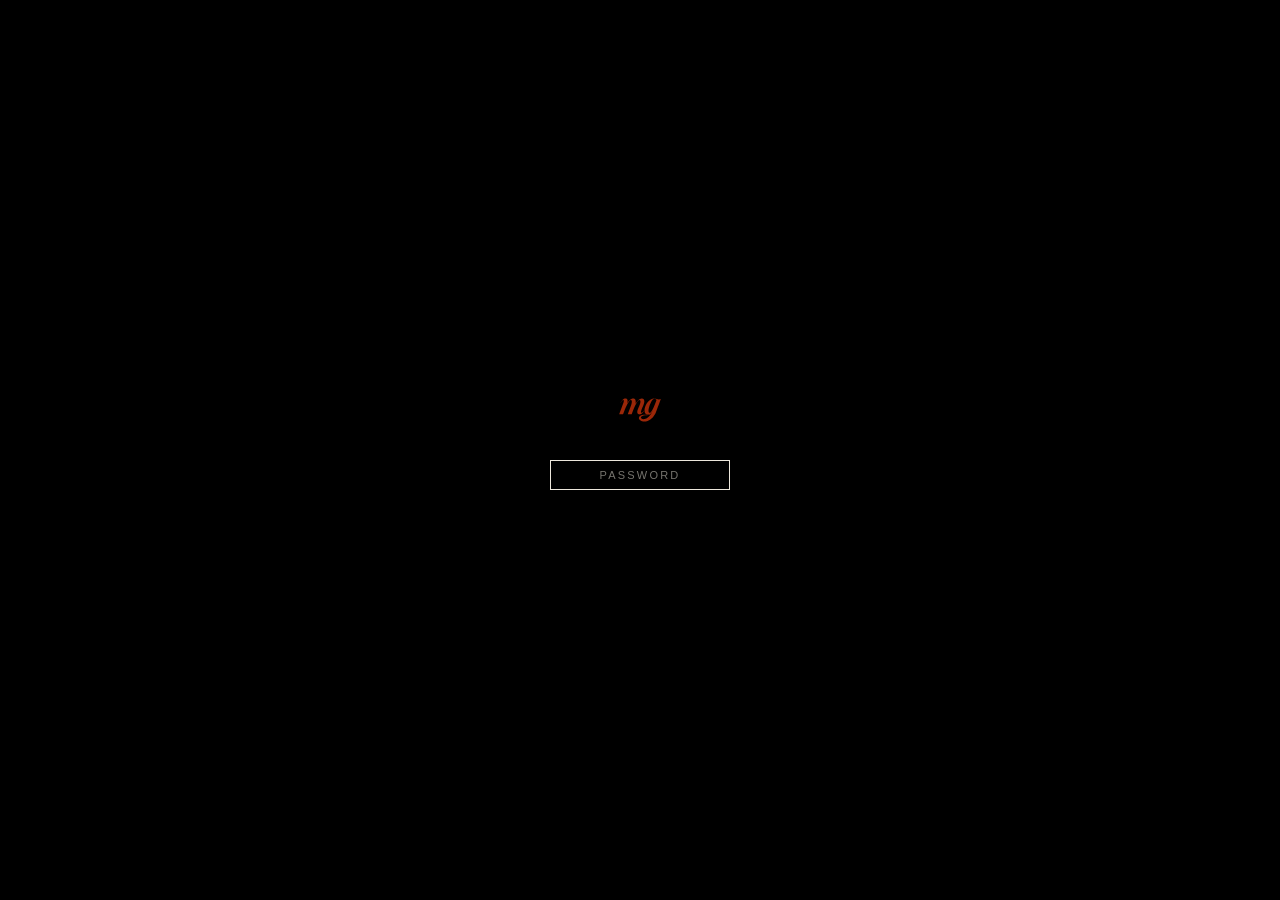
==== commit 305c64e2: "Replace the homepage with v2 from the Figma "Homepage v2 — Scroll" page Builds frames H01–H10 as one" ====
--- a/site/index.html
+++ b/site/index.html
@@ -1,27 +1,233 @@
-<!DOCTYPE html><!-- This site was created in Webflow. https://webflow.com --><!-- Last Published: Wed Apr 02 2025 21:53:53 GMT+0000 (Coordinated Universal Time) --><html data-wf-domain="www.michellegoodall.com" data-wf-page="67e188bcae1b9517b8659c07" data-wf-site="67e188bcae1b9517b8659be5"><head><meta charset="utf-8"/><link href="css/shared.css" rel="stylesheet" type="text/css"/><script src="js/gate.js"></script><link href="https://cdn.prod.website-files.com" rel="preconnect" crossorigin="anonymous"/><title>Michelle Goodall</title><meta content="width=device-width, initial-scale=1" name="viewport"/><meta content="Webflow" name="generator"/><link href="assets/cdn.prod.website-files.com/67e188bcae1b9517b8659be5/css/michelles-superb-site-b0d841.webflow.ebc3b1e00.css" rel="stylesheet" type="text/css"/><script type="text/javascript">!function(o,c){var n=c.documentElement,t=" w-mod-";n.className+=t+"js",("ontouchstart"in o||o.DocumentTouch&&c instanceof DocumentTouch)&&(n.className+=t+"touch")}(window,document);</script><link href="assets/cdn.prod.website-files.com/67e188bcae1b9517b8659be5/67ed9099bbb11cd3185e475f_mglogofavicon.png" rel="shortcut icon" type="image/x-icon"/><link href="assets/cdn.prod.website-files.com/67e188bcae1b9517b8659be5/67ed90d1be063791513706a1_mglogowebclip.png" rel="apple-touch-icon"/><link rel="stylesheet" href="https://use.typekit.net/vpq1jxz.css">
-
-</head><body class="body"><div data-animation="default" data-collapse="medium" data-duration="400" data-easing="ease" data-easing2="ease" role="banner" class="navbar w-nav"><div class="div-block-4"><a href="#" class="w-nav-brand"><img src="assets/cdn.prod.website-files.com/67e188bcae1b9517b8659be5/67e309ec32ed162d0c0daae7_mglogonewred.svg" loading="lazy" alt="" class="image"/></a><nav role="navigation" class="nav-menu w-nav-menu"><a href="work/" class="nav-link-3 w-nav-link">work</a></nav><div class="w-nav-button"><div class="w-icon-nav-menu"></div></div></div></div><section class="section"><div class="homepage-div-block-1"><h1 class="big-heading-h1-mg">GOODALL,</h1><h2 class="little-heading-h2-mg">Michelle</h2><div class="mg-blurb-copy">CREATIVE THINKER AT HEART,<br/>CREATIVE DEVELOPER IN PRACTICE</div><a href="#" class="link-block-2 w-inline-block"><div class="scroll-text">[  S C R O L L  ]</div></a></div><div class="homepage-div-block-projects"><img src="assets/cdn.prod.website-files.com/67e188bcae1b9517b8659be5/67e5be5fd3526c1fcf35d7bd_Pinky Ring Bellagio Hotel Project Image 05.webp" loading="lazy" sizes="(max-width: 5120px) 100vw, 5120px" srcset="assets/cdn.prod.website-files.com/67e188bcae1b9517b8659be5/67e5be5fd3526c1fcf35d7bd_Pinky Ring Bellagio Hotel Project Image 05-p-500.webp 500w, assets/cdn.prod.website-files.com/67e188bcae1b9517b8659be5/67e5be5fd3526c1fcf35d7bd_Pinky Ring Bellagio Hotel Project Image 05-p-800.webp 800w, assets/cdn.prod.website-files.com/67e188bcae1b9517b8659be5/67e5be5fd3526c1fcf35d7bd_Pinky Ring Bellagio Hotel Project Image 05-p-1080.webp 1080w, assets/cdn.prod.website-files.com/67e188bcae1b9517b8659be5/67e5be5fd3526c1fcf35d7bd_Pinky Ring Bellagio Hotel Project Image 05-p-1600.webp 1600w, assets/cdn.prod.website-files.com/67e188bcae1b9517b8659be5/67e5be5fd3526c1fcf35d7bd_Pinky Ring Bellagio Hotel Project Image 05-p-2000.webp 2000w, assets/cdn.prod.website-files.com/67e188bcae1b9517b8659be5/67e5be5fd3526c1fcf35d7bd_Pinky Ring Bellagio Hotel Project Image 05-p-2600.webp 2600w, assets/cdn.prod.website-files.com/67e188bcae1b9517b8659be5/67e5be5fd3526c1fcf35d7bd_Pinky Ring Bellagio Hotel Project Image 05-p-3200.webp 3200w, assets/cdn.prod.website-files.com/67e188bcae1b9517b8659be5/67e5be5fd3526c1fcf35d7bd_Pinky Ring Bellagio Hotel Project Image 05.webp 5120w" alt="" class="hp-projects-background-image"/><img src="assets/cdn.prod.website-files.com/67e188bcae1b9517b8659be5/67eadbec4936e035972392e8_IMG_7610.png" loading="lazy" sizes="(max-width: 1359px) 100vw, 1359px" srcset="assets/cdn.prod.website-files.com/67e188bcae1b9517b8659be5/67eadbec4936e035972392e8_IMG_7610-p-500.png 500w, assets/cdn.prod.website-files.com/67e188bcae1b9517b8659be5/67eadbec4936e035972392e8_IMG_7610-p-800.png 800w, assets/cdn.prod.website-files.com/67e188bcae1b9517b8659be5/67eadbec4936e035972392e8_IMG_7610-p-1080.png 1080w, assets/cdn.prod.website-files.com/67e188bcae1b9517b8659be5/67eadbec4936e035972392e8_IMG_7610.png 1359w" alt="" class="hp-projects-foreground-image"/><div class="hp-projects-serif-header">Stellar  Works</div><div class="hp-projects-calligraphy-header">Bespoke</div><div class="hp-projects-scrolling-copy-1">Web Design<br/>Web Development<br/>UI / UX</div></div><div class="homepage-div-block-2"><div class="homepage-div-block-3"></div><div class="mg-intro-hp-text"><span class="text-span-1">Good</span> <span class="text-span-2">design</span> <span class="text-span-3">starts<br/>‍</span><span class="text-span-4">with</span> <span class="text-span-5">strategy,</span><span class="text-span-6">takes<br/>‍</span><span class="text-span-7">shape </span><span class="text-span-8">through<br/>‍</span><span class="text-span-9">research,</span> <span class="text-span-10">and</span> <span class="text-span-11">is</span> <span class="text-span-12">realized<br/>‍</span><span class="text-span-13">in</span> <span class="text-span-14">development</span><br/>   </div><div class="mg-intro-hp-text black">             <br/><span class="text-span-15">I</span> <span class="text-span-16">do</span> <span class="text-span-17">the</span> <span id="HPscroll" class="text-span-18">lot</span></div></div><div class="homepage-div-block-4"><div class="beloved-projects-copy">Beloved Projects</div></div></section><script src="js/scroll-timeline.js"></script><style>
-
-  /* Hide scroll bar for Webkit browsers (Chrome, Safari, Edge) */
-  ::-webkit-scrollbar {
-    display: none;
-  }
-
-  /* Hide scroll bar for Firefox */
-  html {
-    scrollbar-width: none;
-  }
-
-  /* Ensure no overflow scrollbars appear */
-  body {
-    -ms-overflow-style: none; /* Hide scroll bar for Internet Explorer */
-    overflow: -moz-scrollbars-none;
-  }
-html {
-    overflow-x: hidden;
-    overflow-y: scroll;
-}  
-</style>
-
+<!DOCTYPE html>
+<html lang="en">
+<head>
+<meta charset="utf-8"/>
+<link href="css/shared.css" rel="stylesheet" type="text/css"/>
+<script src="js/gate.js"></script>
+<title>Michelle Goodall</title>
+<meta content="width=device-width, initial-scale=1" name="viewport"/>
+<meta name="description" content="Michelle Goodall: creative director, designer and developer. Exhibitions, showrooms, events, identity, print and websites."/>
+<link href="assets/cdn.prod.website-files.com/67e188bcae1b9517b8659be5/67ed9099bbb11cd3185e475f_mglogofavicon.png" rel="shortcut icon" type="image/x-icon"/>
+<link href="assets/cdn.prod.website-files.com/67e188bcae1b9517b8659be5/67ed90d1be063791513706a1_mglogowebclip.png" rel="apple-touch-icon"/>
+<link rel="stylesheet" href="https://use.typekit.net/vpq1jxz.css">
+<link href="css/home.css" rel="stylesheet" type="text/css"/>
+</head>
+<!--
+  Homepage v2 (Figma: "Homepage v2 — Scroll", frames H01–H10).
+  One continuous scroll. Each <section> is one frame; data-rail says which
+  scroll-rail label lights up while it's on screen, data-theme="red" flips the
+  rail and nav to their on-red colours. Animations live in js/home.js.
+
+  "Open page" links are in the markup for every section but stay `hidden`
+  until that page exists. Remove `hidden` once the route is built.
+-->
+<body>
+
+<header class="nav">
+  <a class="nav__logo" href="./" aria-label="Home">
+    <img src="assets/cdn.prod.website-files.com/67e188bcae1b9517b8659be5/67e309ec32ed162d0c0daae7_mglogonewred.svg" alt="mg"/>
+  </a>
+  <a class="nav__link" href="work/">work</a>
+</header>
+
+<nav class="rail" aria-label="Sections">
+  <a class="rail__link" href="#intro" data-rail="intro">01 Intro</a>
+  <a class="rail__link" href="#about" data-rail="about">02 About</a>
+  <a class="rail__link" href="#glance" data-rail="glance">03 Glance</a>
+  <a class="rail__link" href="#projects" data-rail="projects">04 Projects</a>
+  <a class="rail__link" href="#more" data-rail="more">05 More</a>
+  <a class="rail__link" href="#contact" data-rail="contact">06 Contact</a>
+</nav>
+
+<main>
+
+  <!-- H01 Hero — scroll 0% — / -->
+  <section class="sec hero" id="intro" data-rail="intro">
+    <h1 class="hero__name">GOODALL,<span class="hero__sig">Michelle</span></h1>
+    <ol class="hero__roles">
+      <li class="hero__role" data-reveal>
+        <p class="meta meta--red">01</p>
+        <h2 class="hero__role-title">Creative Director</h2>
+        <p class="hero__role-detail">exhibitions · showrooms · events</p>
+      </li>
+      <li class="hero__role" data-reveal>
+        <p class="meta meta--red">02</p>
+        <h2 class="hero__role-title">Designer</h2>
+        <p class="hero__role-detail">identity · print · spaces</p>
+      </li>
+      <li class="hero__role" data-reveal>
+        <p class="meta meta--red">03</p>
+        <h2 class="hero__role-title">Developer</h2>
+        <p class="hero__role-detail">websites · UI / UX · motion</p>
+      </li>
+    </ol>
+    <p class="hero__blurb">CREATIVE THINKER AT HEART,<br/>CREATIVE DEVELOPER IN PRACTICE</p>
+    <a class="hero__scroll" href="#about">[&nbsp;&nbsp;S C R O L L&nbsp;&nbsp;]</a>
+    <a class="open-link" href="about/" hidden>[&nbsp;&nbsp;Open page&nbsp;&nbsp;/about&nbsp;&nbsp;→&nbsp;&nbsp;]</a>
+  </section>
+
+  <!-- H02 Manifesto — scroll 12% — /about. Sticky; words light up as you scroll. -->
+  <section class="sec scene manifesto" id="about" data-rail="about" data-scene>
+    <div class="scene__pin">
+      <p class="manifesto__text">
+        <span class="w" data-at="0.04">Good</span> <span class="w" data-at="0.07">design</span> <span class="w" data-at="0.10">starts</span><br/>
+        <span class="w" data-at="0.13">with</span> <span class="w w--script" data-at="0.20">strategy,</span> <span class="w" data-at="0.27">takes</span><br/>
+        <span class="w" data-at="0.30">shape</span> <span class="w" data-at="0.33">through</span><br/>
+        <span class="w w--script" data-at="0.42">research,</span> <span class="w" data-at="0.49">and</span> <span class="w" data-at="0.52">is</span> <span class="w" data-at="0.55">realized</span><br/>
+        <span class="w" data-at="0.58">in</span> <span class="w w--script" data-at="0.66">development</span>
+      </p>
+      <a class="open-link" href="about/" hidden>[&nbsp;&nbsp;Open page&nbsp;&nbsp;/about&nbsp;&nbsp;→&nbsp;&nbsp;]</a>
+    </div>
+  </section>
+
+  <!-- H03 I do the lot — scroll 20% — /about#services -->
+  <section class="sec services" id="services" data-rail="about" data-theme="red">
+    <h2 class="services__title" data-reveal>I do the lot</h2>
+    <ol class="services__list">
+      <li class="services__item" data-reveal><span class="meta">01</span><span class="services__name">Creative Direction</span></li>
+      <li class="services__item" data-reveal><span class="meta">02</span><span class="services__name">Exhibitions &amp; Spaces</span></li>
+      <li class="services__item" data-reveal><span class="meta">03</span><span class="services__name">Event Production</span></li>
+      <li class="services__item" data-reveal><span class="meta">04</span><span class="services__name">Print &amp; Collateral</span></li>
+      <li class="services__item" data-reveal><span class="meta">05</span><span class="services__name">UI / UX Design</span></li>
+      <li class="services__item" data-reveal><span class="meta">06</span><span class="services__name">Web Development</span></li>
+    </ol>
+    <a class="open-link" href="about/#services" hidden>[&nbsp;&nbsp;Open page&nbsp;&nbsp;/about#services&nbsp;&nbsp;→&nbsp;&nbsp;]</a>
+  </section>
+
+  <!-- H04 The glance — scroll 30% — /work. A 3D ring that spins with scroll. -->
+  <section class="sec scene glance" id="glance" data-rail="glance" data-scene>
+    <div class="scene__pin">
+      <div class="glance__stage">
+        <p class="meta glance__label">03 — A glance at everything</p>
+        <div class="ring" aria-label="All projects">
+          <!-- Angular order around the ring. data-meta / data-name feed the caption. -->
+          <a class="card" href="work/" data-name="Downtown Design" data-meta="03 / 07  —  Exhibition  —  Dubai 2025"><img src="assets/work/downtown-design.jpg" alt="Downtown Design" loading="lazy"/></a>
+          <a class="card" href="work/" data-name="3daysofdesign ’26" data-meta="02 / 07  —  Exhibition  —  Copenhagen 2026"><img src="assets/work/3daysofdesign-26.jpg" alt="3daysofdesign ’26" loading="lazy"/></a>
+          <a class="card card--empty" href="work/" data-name="London Showroom" data-meta="01 / 07  —  Showroom  —  London 2026"><span class="meta">London Showroom</span></a>
+          <a class="card" href="#projects" data-name="Beloved Projects" data-meta="Pinky Ring  —  Bellagio"><img src="assets/cdn.prod.website-files.com/67e188bcae1b9517b8659be5/67e5be5fd3526c1fcf35d7bd_Pinky Ring Bellagio Hotel Project Image 05-p-800.webp" alt="Pinky Ring, Bellagio" loading="lazy"/></a>
+          <a class="card" href="work/" data-name="Bespoke" data-meta="05 / 07  —  Website  —  Year TBC"><img src="assets/work/bespoke.jpg" alt="Bespoke" loading="lazy"/></a>
+          <a class="card card--empty" href="work/" data-name="Global Site" data-meta="06 / 07  —  Website  —  Year TBC"><span class="meta">Global Site</span></a>
+          <a class="card" href="work/" data-name="Downtown Design" data-meta="03 / 07  —  Exhibition  —  Dubai 2025"><img src="assets/work/downtown-design-detail.jpg" alt="Downtown Design, detail" loading="lazy"/></a>
+          <a class="card" href="work/" data-name="3daysofdesign ’26" data-meta="02 / 07  —  Exhibition  —  Copenhagen 2026"><img src="assets/work/3daysofdesign-26-mood.jpg" alt="3daysofdesign ’26, detail" loading="lazy"/></a>
+          <a class="card card--empty" href="work/" data-name="Impulse" data-meta="07 / 07  —  Website  —  Year TBC"><span class="meta">Impulse</span></a>
+          <a class="card card--empty" href="work/" data-name="3daysofdesign ’25" data-meta="04 / 07  —  Events  —  Copenhagen 2025"><span class="meta">3daysofdesign ’25</span></a>
+          <a class="card card--empty" href="work/" data-name="Invitation" data-meta="The lab  —  Print"><span class="meta">Invitation</span></a>
+          <a class="card card--empty" href="work/" data-name="Tote" data-meta="The lab  —  Print"><span class="meta">Tote</span></a>
+        </div>
+        <p class="meta glance__meta" aria-live="polite">03 / 07  —  Exhibition  —  Dubai 2025</p>
+        <p class="glance__name">Downtown Design</p>
+        <p class="meta glance__hint">[&nbsp;&nbsp;scroll to spin&nbsp;&nbsp;·&nbsp;&nbsp;click a card to open&nbsp;&nbsp;]</p>
+      </div>
+      <a class="open-link" href="work/">[&nbsp;&nbsp;Open page&nbsp;&nbsp;/work&nbsp;&nbsp;→&nbsp;&nbsp;]</a>
+    </div>
+  </section>
+
+  <!-- H05 Beloved Projects — scroll 40% — /work -->
+  <section class="sec beloved" id="projects" data-rail="projects">
+    <img class="beloved__photo" alt=""
+         src="assets/cdn.prod.website-files.com/67e188bcae1b9517b8659be5/67e5be5fd3526c1fcf35d7bd_Pinky Ring Bellagio Hotel Project Image 05-p-2000.webp"
+         srcset="assets/cdn.prod.website-files.com/67e188bcae1b9517b8659be5/67e5be5fd3526c1fcf35d7bd_Pinky Ring Bellagio Hotel Project Image 05-p-1080.webp 1080w, assets/cdn.prod.website-files.com/67e188bcae1b9517b8659be5/67e5be5fd3526c1fcf35d7bd_Pinky Ring Bellagio Hotel Project Image 05-p-1600.webp 1600w, assets/cdn.prod.website-files.com/67e188bcae1b9517b8659be5/67e5be5fd3526c1fcf35d7bd_Pinky Ring Bellagio Hotel Project Image 05-p-2000.webp 2000w, assets/cdn.prod.website-files.com/67e188bcae1b9517b8659be5/67e5be5fd3526c1fcf35d7bd_Pinky Ring Bellagio Hotel Project Image 05-p-2600.webp 2600w"
+         sizes="125vw" loading="lazy"/>
+    <p class="meta meta--cream beloved__count" data-reveal>04 — Three of seven, in full</p>
+    <h2 class="beloved__title" data-reveal>Beloved<br/>Projects</h2>
+    <a class="open-link" href="work/">[&nbsp;&nbsp;Open page&nbsp;&nbsp;/work&nbsp;&nbsp;→&nbsp;&nbsp;]</a>
+  </section>
+
+  <!-- H06 Project: Bespoke — scroll 50% — /work/bespoke -->
+  <section class="sec project" data-rail="projects">
+    <div class="project__strip"><img src="assets/cdn.prod.website-files.com/67e188bcae1b9517b8659be5/67e5be5fd3526c1fcf35d7bd_Pinky Ring Bellagio Hotel Project Image 05-p-1600.webp" alt="" loading="lazy"/></div>
+    <div class="project__card" data-reveal>
+      <img class="project__image" src="assets/work/bespoke.jpg" alt="Bespoke" loading="lazy"/>
+      <p class="project__label">Stellar Works</p>
+      <p class="project__script">Bespoke</p>
+    </div>
+    <div class="project__info" data-reveal>
+      <p class="meta project__meta">05 / 07&nbsp;&nbsp;&nbsp;&nbsp;&nbsp;Website&nbsp;&nbsp;&nbsp;&nbsp;&nbsp;Year TBC</p>
+      <p class="project__blurb">A home for Stellar Works’ bespoke furniture service. I directed, designed and built it, from the first moodboard to launch.</p>
+      <p class="meta project__scope-label">Scope</p>
+      <ul class="project__scope"><li>Creative Direction</li><li>UI / UX Design</li><li>Web Development</li></ul>
+    </div>
+    <a class="open-link" href="work/bespoke/" hidden>[&nbsp;&nbsp;Open project&nbsp;&nbsp;/work/bespoke&nbsp;&nbsp;→&nbsp;&nbsp;]</a>
+  </section>
+
+  <!-- H07 Project: Downtown Design — scroll 60% — /work/downtown-design -->
+  <section class="sec project" data-rail="projects">
+    <div class="project__strip"><img src="assets/work/downtown-design-large.jpg" alt="" loading="lazy"/></div>
+    <div class="project__card" data-reveal>
+      <img class="project__image" src="assets/work/downtown-design-detail.jpg" alt="Downtown Design" loading="lazy"/>
+      <p class="project__label">Downtown Design</p>
+      <p class="project__script">Dubai</p>
+    </div>
+    <div class="project__info" data-reveal>
+      <p class="meta project__meta">03 / 07&nbsp;&nbsp;&nbsp;&nbsp;&nbsp;Exhibition&nbsp;&nbsp;&nbsp;&nbsp;&nbsp;2025</p>
+      <p class="project__blurb">Stellar Works × Calico Wallpaper at Downtown Design Dubai: a curved stand wrapped in Calico’s murals and furnished by Stellar Works.</p>
+      <p class="meta project__scope-label">Scope</p>
+      <ul class="project__scope"><li>Creative Direction</li><li>Exhibition Concept</li><li>Press &amp; Film</li></ul>
+    </div>
+    <a class="open-link" href="work/downtown-design/" hidden>[&nbsp;&nbsp;Open project&nbsp;&nbsp;/work/downtown-design&nbsp;&nbsp;→&nbsp;&nbsp;]</a>
+  </section>
+
+  <!-- H08 Project: 3daysofdesign ’26 — scroll 70% — /work/3daysofdesign-26 -->
+  <section class="sec project" data-rail="projects">
+    <div class="project__strip"><img src="assets/work/3daysofdesign-26-mood.jpg" alt="" loading="lazy"/></div>
+    <div class="project__card" data-reveal>
+      <img class="project__image" src="assets/work/3daysofdesign-26.jpg" alt="3daysofdesign ’26" loading="lazy"/>
+      <p class="project__label">3daysofdesign</p>
+      <p class="project__script">Copenhagen</p>
+    </div>
+    <div class="project__info" data-reveal>
+      <p class="meta project__meta">02 / 07&nbsp;&nbsp;&nbsp;&nbsp;&nbsp;Exhibition&nbsp;&nbsp;&nbsp;&nbsp;&nbsp;2026</p>
+      <p class="project__blurb">Stellar Works’ 2026 exhibition, cocktail evening and panel in Copenhagen, plus the press kit, invitations and handbook around it.</p>
+      <p class="meta project__scope-label">Scope</p>
+      <ul class="project__scope"><li>Creative Direction</li><li>Exhibition Design</li><li>Press Kit &amp; Invitations</li></ul>
+    </div>
+    <a class="open-link" href="work/3daysofdesign-26/" hidden>[&nbsp;&nbsp;Open project&nbsp;&nbsp;/work/3daysofdesign-26&nbsp;&nbsp;→&nbsp;&nbsp;]</a>
+  </section>
+
+  <!-- H09 The index & the lab — scroll 85% — /work, /lab -->
+  <section class="sec more" id="more" data-rail="more">
+    <h2 class="more__title" data-reveal>And the <span class="script">rest,</span></h2>
+    <div class="more__cols">
+      <div class="more__col" data-reveal>
+        <p class="more__name">The index</p>
+        <p class="more__desc">Every project, filed by what I did on it.</p>
+        <div class="more__thumbs">
+          <img src="assets/work/downtown-design.jpg" alt="" loading="lazy"/>
+          <img src="assets/work/3daysofdesign-26.jpg" alt="" loading="lazy"/>
+          <img src="assets/work/bespoke.jpg" alt="" loading="lazy"/>
+        </div>
+        <a class="open-link open-link--inline" href="work/">[&nbsp;&nbsp;Open page&nbsp;&nbsp;/work&nbsp;&nbsp;→&nbsp;&nbsp;]</a>
+      </div>
+      <div class="more__col" data-reveal>
+        <p class="more__name">The lab</p>
+        <p class="more__desc">Invitations, totes, press kits, newsletters: the smaller pieces.</p>
+        <div class="more__thumbs">
+          <img src="assets/work/3daysofdesign-26-mood.jpg" alt="" loading="lazy"/>
+          <span class="more__empty"></span>
+          <span class="more__empty"></span>
+        </div>
+        <a class="open-link open-link--inline" href="lab/" hidden>[&nbsp;&nbsp;Open page&nbsp;&nbsp;/lab&nbsp;&nbsp;→&nbsp;&nbsp;]</a>
+      </div>
+    </div>
+  </section>
+
+  <!-- H10 Contact — scroll 100% — /contact -->
+  <section class="sec contact" id="contact" data-rail="contact" data-theme="red">
+    <h2 class="contact__title" data-reveal>Let’s make <span class="script">something,</span></h2>
+    <!-- Placeholder email and links from Figma: swap in the real ones. -->
+    <p class="contact__email" data-reveal>hello@michellegoodall.com</p>
+    <ul class="contact__links" data-reveal>
+      <li>Instagram&nbsp;&nbsp;→</li>
+      <li>LinkedIn&nbsp;&nbsp;→</li>
+      <li>Résumé&nbsp;&nbsp;→</li>
+    </ul>
+    <p class="meta contact__footer">© 2026 Michelle Goodall — designed and built by me</p>
+    <a class="open-link" href="contact/" hidden>[&nbsp;&nbsp;Open page&nbsp;&nbsp;/contact&nbsp;&nbsp;→&nbsp;&nbsp;]</a>
+  </section>
+
+</main>
+
+<script src="js/home.js"></script>
 <script src="js/cursor.js"></script>
-</body></html>+</body>
+</html>
--- a/site/css/home.css
+++ b/site/css/home.css
@@ -0,0 +1,536 @@
+/*
+ * Homepage v2 (Figma: "Homepage v2 — Scroll", H01–H10).
+ *
+ * Sizes are the Figma frame's px at 1440 × 900, written as calc(N * var(--u)).
+ * --u is one design pixel: it scales with the window so each section keeps its
+ * proportions, and never drops below ~0.6px so text stays legible.
+ *
+ * Fonts: Figma uses stand-ins; per the Foundations page they map to
+ *   Bodoni Moda → Against (custom, "GOODALL,")
+ *   Playfair Display → Ivyora Display 400
+ *   Cormorant Garamond Light Italic → Ivyora Text 300 italic
+ *   Pinyon Script → Altesse Std 24pt
+ *   Jost → Soleil
+ */
+@font-face {
+  font-family: "Against";
+  src: url("../assets/cdn.prod.website-files.com/67e188bcae1b9517b8659be5/67e307938ae8ac14fce9a25a_against regular.otf") format("opentype");
+  font-weight: 400;
+  font-style: normal;
+  font-display: swap;
+}
+
+:root {
+  --black: #000;
+  --cream: #ece7dc;
+  --cream-50: #ece7dc80;
+  --red: #811600;
+  --ink: #222;
+
+  --display: "Against", "Times New Roman", serif;
+  --serif: ivyora-display, "Times New Roman", serif;
+  --serif-italic: ivyora-text, "Times New Roman", serif;
+  --script: altesse-std-24pt, cursive;
+  --sans: soleil, sans-serif;
+
+  --u: max(0.6px, min(100vw / 1440, 100vh / 900));
+  --gutter: calc(72 * var(--u));
+  --ease: cubic-bezier(0.22, 1, 0.36, 1);
+}
+
+*, *::before, *::after { box-sizing: border-box; }
+html { background: var(--black); scroll-behavior: smooth; }
+@media (prefers-reduced-motion: reduce) { html { scroll-behavior: auto; } }
+body {
+  margin: 0;
+  background: var(--black);
+  color: var(--cream);
+  font-family: var(--sans);
+  -webkit-font-smoothing: antialiased;
+  overflow-x: clip;
+}
+h1, h2, p, ol, ul { margin: 0; padding: 0; }
+ol, ul { list-style: none; }
+a { color: inherit; text-decoration: none; }
+img { display: block; }
+.script { font-family: var(--script); text-transform: none; }
+
+/* Small uppercase label (Figma "Sans/Meta": 11/16, 12% tracking) */
+.meta {
+  font-family: var(--sans);
+  font-size: 11px;
+  line-height: 16px;
+  letter-spacing: 0.12em;
+  text-transform: uppercase;
+  color: var(--cream-50);
+}
+.meta--red { color: var(--red); }
+.meta--cream { color: var(--cream); }
+
+/* ---- Fixed chrome: nav, scroll rail ---- */
+.nav {
+  position: fixed;
+  top: 0; left: 0; right: 0;
+  z-index: 100;
+  display: flex;
+  align-items: center;
+  justify-content: space-between;
+  height: 90px;
+  padding: 0 50px;
+  pointer-events: none;
+}
+.nav > * { pointer-events: auto; }
+.nav__logo img { width: 70px; height: auto; }
+.nav__link { font-family: var(--script); font-size: 18px; line-height: 18px; color: var(--cream); }
+
+/* Right-edge rail (Figma component "Scroll rail"): active label red,
+   others cream at 40%. On red sections: black, active cream. */
+.rail {
+  position: fixed;
+  right: 40px;
+  bottom: 40px;
+  z-index: 100;
+  display: flex;
+  flex-direction: column;
+  align-items: flex-end;
+  gap: 10px;
+  font-family: var(--sans);
+  font-size: 11px;
+  line-height: 16px;
+  letter-spacing: 0.12em;
+  text-transform: uppercase;
+}
+.rail__link { color: rgb(236 231 220 / 0.4); transition: color 0.4s var(--ease); }
+.rail__link:hover { color: var(--cream); }
+.rail__link.is-active { color: var(--red); }
+body.on-red .rail__link { color: var(--black); }
+body.on-red .rail__link.is-active { color: var(--cream); }
+
+/* "Open page" link (Figma component): bottom-left of each section. */
+.open-link {
+  position: absolute;
+  left: var(--gutter);
+  bottom: 44px;
+  font-family: var(--sans);
+  font-size: 11px;
+  line-height: 16px;
+  letter-spacing: 0.12em;
+  text-transform: uppercase;
+  white-space: pre;
+  color: var(--cream);
+  transition: color 0.3s var(--ease);
+}
+.open-link:hover { color: var(--red); }
+.open-link--inline { position: static; display: inline-block; margin-top: calc(30 * var(--u)); }
+.open-link[hidden] { display: none; }
+
+/* ---- Sections ---- */
+.sec { position: relative; min-height: 100vh; overflow: hidden; }
+
+/* Scroll-driven scenes: a tall section with a pinned 100vh frame inside.
+   js/home.js writes the scene's progress (0 → 1) to --p. */
+.scene { overflow: visible; }
+.scene__pin { position: sticky; top: 0; height: 100vh; overflow: hidden; }
+
+/* Reveal on enter (js/home.js adds .is-in) */
+[data-reveal] {
+  opacity: 0;
+  transform: translate3d(0, 40px, 0);
+  transition: opacity 1s var(--ease), transform 1.2s var(--ease);
+}
+[data-reveal].is-in { opacity: 1; transform: none; }
+.services__item:nth-child(2), .hero__role:nth-child(2) { transition-delay: 0.08s; }
+.services__item:nth-child(3), .hero__role:nth-child(3) { transition-delay: 0.16s; }
+.services__item:nth-child(4) { transition-delay: 0.08s; }
+.services__item:nth-child(5) { transition-delay: 0.16s; }
+.services__item:nth-child(6) { transition-delay: 0.24s; }
+@media (prefers-reduced-motion: reduce) {
+  [data-reveal] { opacity: 1; transform: none; transition: none; }
+}
+
+/* ---- H01 Hero ---- */
+.hero {
+  display: flex;
+  flex-direction: column;
+  align-items: center;
+  padding: calc(180 * var(--u)) var(--gutter) 0;
+}
+/* As the hero scrolls away, the name slides left and the signature right (--q: 0 → 1). */
+.hero__name {
+  position: relative;
+  font-family: var(--display);
+  font-weight: 400;
+  font-size: calc(120 * var(--u));
+  line-height: 1;
+  text-align: center;
+  transform: translate3d(calc(var(--q, 0) * -60vw), 0, 0);
+}
+.hero__sig {
+  position: absolute;
+  right: calc(-40 * var(--u));
+  top: calc(130 * var(--u));
+  font-family: var(--script);
+  font-size: calc(60 * var(--u));
+  line-height: 1;
+  white-space: nowrap;
+  transform: translate3d(calc(var(--q, 0) * 120vw), 0, 0);
+}
+.hero__roles {
+  display: grid;
+  grid-template-columns: repeat(3, 1fr);
+  gap: calc(24 * var(--u));
+  width: 100%;
+  margin-top: calc(220 * var(--u));
+  padding-right: calc(24 * var(--u));
+}
+.hero__role { border-top: 1px solid var(--cream); padding-top: calc(19 * var(--u)); }
+.hero__role-title {
+  margin-top: calc(10 * var(--u));
+  font-family: var(--serif);
+  font-weight: 400;
+  font-size: calc(40 * var(--u));
+  line-height: 1.1;
+  text-transform: uppercase;
+}
+.hero__role-detail {
+  margin-top: calc(10 * var(--u));
+  font-family: var(--serif-italic);
+  font-style: italic;
+  font-weight: 300;
+  font-size: calc(24 * var(--u));
+  line-height: calc(28 * var(--u));
+}
+.hero__blurb {
+  margin-top: calc(72 * var(--u));
+  font-size: 14px;
+  line-height: 20px;
+  text-align: center;
+}
+.hero__scroll {
+  margin-top: calc(30 * var(--u));
+  font-size: 7px;
+  line-height: 20px;
+  color: var(--cream-50);
+  white-space: pre;
+}
+
+/* ---- H02 Manifesto ---- */
+.manifesto { height: 260vh; }
+.manifesto__text {
+  position: absolute;
+  left: var(--gutter);
+  top: calc(184 * var(--u));
+  width: calc(1222 * var(--u));
+  font-family: var(--serif);
+  font-size: calc(90 * var(--u));
+  line-height: 1;
+  text-transform: uppercase;
+}
+.w {
+  color: var(--ink);
+  opacity: 0;
+  transition: opacity 0.6s var(--ease), color 0.8s var(--ease);
+}
+.w.is-on { opacity: 1; }
+.w--script {
+  font-family: var(--script);
+  font-size: 1.333em;
+  line-height: 0;
+  text-transform: none;
+}
+.w--script.is-on { color: var(--cream); }
+
+/* ---- H03 I do the lot (red) ---- */
+.services {
+  background: var(--red);
+  color: var(--black);
+  padding: calc(120 * var(--u)) var(--gutter) 0;
+}
+.services__title {
+  font-family: var(--serif);
+  font-weight: 400;
+  font-size: calc(90 * var(--u));
+  line-height: 1;
+  text-transform: uppercase;
+}
+.services__list {
+  display: grid;
+  grid-template-columns: repeat(2, calc(560 * var(--u)));
+  grid-auto-flow: column;
+  grid-template-rows: repeat(3, auto);
+  column-gap: calc(100 * var(--u));
+  margin-top: calc(120 * var(--u));
+}
+.services__item {
+  display: grid;
+  grid-template-columns: calc(60 * var(--u)) 1fr;
+  align-items: start;
+  height: calc(150 * var(--u));
+  border-top: 1px solid var(--black);
+  padding-top: calc(22 * var(--u));
+}
+.services__item .meta { color: var(--black); }
+.services__name {
+  margin-top: calc(8 * var(--u));
+  font-family: var(--serif-italic);
+  font-style: italic;
+  font-weight: 300;
+  font-size: calc(60 * var(--u));
+  line-height: calc(64 * var(--u));
+  color: var(--cream);
+}
+.services .open-link { color: var(--black); }
+
+/* ---- H04 The glance: 3D ring ---- */
+.glance { height: 420vh; }
+/* The whole frame is drawn at 1440 × 900 and scaled to fit (--k from JS). */
+.glance__stage {
+  position: absolute;
+  left: 50%;
+  top: 50%;
+  width: 1440px;
+  height: 900px;
+  transform: translate(-50%, -50%) scale(var(--k, 1));
+  perspective: 2000px;
+  perspective-origin: 720px 19px;
+}
+.glance__label { position: absolute; left: 72px; top: 150px; }
+.ring {
+  position: absolute;
+  left: 720px;
+  top: 338px;
+  width: 0;
+  height: 0;
+  transform-style: preserve-3d;
+}
+.card {
+  position: absolute;
+  left: -95px;
+  top: -128px;
+  width: 190px;
+  height: 255px;
+  overflow: hidden;
+  background: var(--ink);
+  will-change: transform, opacity;
+}
+.card img { width: 100%; height: 100%; object-fit: cover; }
+.card--empty { display: flex; align-items: center; justify-content: center; text-align: center; }
+.glance__meta, .glance__name, .glance__hint {
+  position: absolute;
+  left: 0;
+  width: 1440px;
+  text-align: center;
+  white-space: pre;
+}
+.glance__meta { top: 665px; color: var(--cream); }
+.glance__name {
+  top: 686px;
+  font-family: var(--script);
+  font-size: 100px;
+  line-height: 125px;
+  color: var(--cream);
+  transition: opacity 0.35s var(--ease);
+}
+.glance__name.is-swapping { opacity: 0; }
+/* Figma has 800px; Altesse sits lower than the stand-in script, so nudge the
+   hint below the caption's descenders. */
+.glance__hint { top: 818px; }
+
+/* ---- H05 Beloved Projects ---- */
+.beloved { padding: calc(150 * var(--u)) var(--gutter) 0; }
+/* The photo starts large and settles as the section scrolls in (--e: 0 → 1). */
+.beloved__photo {
+  position: absolute;
+  inset: calc(-112 * var(--u)) calc(-180 * var(--u));
+  width: calc(100% + 360 * var(--u));
+  height: calc(100% + 224 * var(--u));
+  object-fit: cover;
+  transform: scale(calc(1.35 - 0.35 * var(--e, 0)));
+  transform-origin: 50% 40%;
+}
+.beloved__count, .beloved__title { position: relative; }
+.beloved__title {
+  margin-top: calc(24 * var(--u));
+  font-family: var(--script);
+  font-weight: 400;
+  font-size: calc(250 * var(--u));
+  line-height: calc(200 * var(--u));
+  color: var(--cream);
+}
+
+/* ---- H06–H08 Featured projects ---- */
+.project {
+  display: grid;
+  grid-template-columns: calc(576 * var(--u)) 1fr;
+}
+/* Photo strip on the left 40% slides in from the left as the section enters. */
+.project__strip {
+  position: absolute;
+  inset: 0 auto 0 0;
+  width: calc(576 * var(--u));
+  overflow: hidden;
+  transform: translate3d(calc((1 - var(--e, 0)) * -100%), 0, 0);
+}
+.project__strip img { width: 100%; height: 100%; object-fit: cover; object-position: 100% 50%; }
+.project__card {
+  position: absolute;
+  left: calc(144 * var(--u));
+  top: calc(230 * var(--u));
+  width: calc(320 * var(--u));
+}
+.project__image { width: calc(315 * var(--u)); height: calc(315 * var(--u)); object-fit: cover; }
+.project__label {
+  position: absolute;
+  left: 0;
+  top: calc(312 * var(--u));
+  font-family: var(--serif);
+  font-size: calc(20 * var(--u));
+  line-height: calc(50 * var(--u));
+  text-transform: uppercase;
+  white-space: nowrap;
+}
+.project__script {
+  position: absolute;
+  left: calc(18 * var(--u));
+  top: calc(320 * var(--u));
+  font-family: var(--script);
+  font-size: calc(100 * var(--u));
+  line-height: calc(125 * var(--u));
+  color: var(--red);
+  white-space: nowrap;
+}
+.project__info {
+  position: absolute;
+  left: calc(720 * var(--u));
+  top: calc(250 * var(--u));
+  width: calc(560 * var(--u));
+}
+.project__blurb { margin-top: 24px; max-width: max(440px, calc(440 * var(--u))); font-size: 15px; line-height: 24px; }
+.project__scope-label { margin-top: calc(90 * var(--u)); }
+.project__scope {
+  margin-top: 10px;
+  font-family: var(--serif-italic);
+  font-style: italic;
+  font-weight: 300;
+  font-size: calc(50 * var(--u));
+  line-height: 1;
+}
+
+/* ---- H09 The index & the lab ---- */
+.more { padding: calc(150 * var(--u)) var(--gutter) 0; }
+.more__title {
+  font-family: var(--serif);
+  font-weight: 400;
+  font-size: calc(90 * var(--u));
+  line-height: 1;
+  text-transform: uppercase;
+}
+.more__title .script { font-size: 1.333em; line-height: 0; }
+.more__cols {
+  display: grid;
+  grid-template-columns: calc(648 * var(--u)) 1fr;
+  margin-top: calc(90 * var(--u));
+}
+.more__col + .more__col { border-left: 1px solid var(--cream); padding-left: calc(47 * var(--u)); }
+.more__name { font-family: var(--script); font-size: calc(100 * var(--u)); line-height: calc(125 * var(--u)); }
+.more__desc { margin-top: calc(15 * var(--u)); font-size: 15px; line-height: 24px; }
+.more__thumbs { display: flex; gap: calc(20 * var(--u)); margin-top: calc(36 * var(--u)); }
+.more__thumbs > * { width: calc(130 * var(--u)); height: calc(170 * var(--u)); object-fit: cover; }
+.more__empty { background: var(--ink); }
+
+/* ---- H10 Contact (red) ---- */
+.contact {
+  background: var(--red);
+  color: var(--black);
+  padding: calc(200 * var(--u)) var(--gutter) 0;
+}
+.contact__title {
+  font-family: var(--serif);
+  font-weight: 400;
+  font-size: calc(90 * var(--u));
+  line-height: 1;
+  text-transform: uppercase;
+  white-space: nowrap;
+}
+.contact__title .script { font-size: 1.333em; line-height: 0; color: var(--cream); }
+.contact__email {
+  display: inline-block;
+  margin-top: calc(130 * var(--u));
+  padding-bottom: calc(6 * var(--u));
+  border-bottom: 1px solid var(--cream);
+  font-family: var(--serif);
+  font-size: calc(40 * var(--u));
+  line-height: calc(44 * var(--u));
+  text-transform: uppercase;
+  color: var(--cream);
+}
+.contact__links {
+  display: flex;
+  gap: calc(110 * var(--u));
+  margin-top: calc(44 * var(--u));
+  font-family: var(--serif-italic);
+  font-style: italic;
+  font-weight: 300;
+  font-size: calc(24 * var(--u));
+  line-height: calc(28 * var(--u));
+  white-space: pre;
+}
+.contact__footer { position: absolute; left: var(--gutter); bottom: 94px; color: var(--black); }
+.contact .open-link { color: var(--black); }
+
+/* ---- Mobile: no v2 mobile frames yet, so sections stack. ---- */
+@media (max-width: 767px) {
+  :root { --u: 0.62px; --gutter: 24px; }
+
+  .nav { height: 64px; padding: 0 24px 0 20px; }
+  .nav__logo img { width: 44px; }
+  .rail { display: none; }
+  .open-link { position: static; display: inline-block; margin-top: 40px; }
+  .scene__pin .open-link { position: absolute; bottom: 28px; margin: 0; }
+
+  .sec:not(.scene) { min-height: 0; padding-bottom: 72px; }
+  .sec.hero, .sec.beloved, .sec.contact { min-height: 100svh; }
+
+  .hero { min-height: 100svh; padding-top: 140px; }
+  /* Against is wide: 14.5vw keeps "GOODALL," inside the gutters on phones. */
+  .hero__name { font-size: 14.5vw; }
+  .hero__sig { font-size: 9vw; top: 1.6em; right: 0; }
+  .hero__roles { grid-template-columns: 1fr; gap: 20px; margin-top: 100px; padding: 0; }
+  .hero__role-title { font-size: 30px; }
+  .hero__role-detail { font-size: 20px; line-height: 24px; }
+  .hero__blurb { margin-top: 48px; font-size: 12px; line-height: 18px; }
+
+  .manifesto__text { top: 120px; width: auto; right: var(--gutter); font-size: 38px; }
+
+  .services { padding-top: 100px; }
+  .services__title { font-size: 44px; }
+  .services__list { grid-template-columns: 1fr; grid-auto-flow: row; grid-template-rows: none; margin-top: 48px; }
+  .services__item { height: auto; padding: 16px 0 24px; grid-template-columns: 40px 1fr; }
+  .services__name { font-size: 34px; line-height: 38px; }
+
+  .beloved { min-height: 100svh; padding-top: 140px; }
+  .beloved__title { font-size: 104px; line-height: 92px; }
+
+  .project { display: block; padding: 0 var(--gutter) 72px; }
+  .project__strip { position: relative; width: auto; height: 55vh; margin: 0 calc(var(--gutter) * -1); }
+  .project__card { position: relative; left: auto; top: auto; width: auto; margin-top: -120px; padding-left: 24px; }
+  .project__image { width: 200px; height: 200px; }
+  .project__label { position: relative; top: auto; margin-top: -4px; font-size: 16px; line-height: 40px; }
+  .project__script { position: relative; left: 12px; top: -48px; margin-bottom: -48px; font-size: 64px; line-height: 80px; }
+  .project__info { position: relative; left: auto; top: auto; width: auto; margin-top: 24px; }
+  .project__scope-label { margin-top: 32px; }
+  .project__scope { font-size: 32px; }
+
+  .more { padding-top: 120px; }
+  .more__title { font-size: 44px; }
+  .more__cols { grid-template-columns: 1fr; margin-top: 40px; }
+  .more__col + .more__col { border-left: 0; border-top: 1px solid var(--cream); padding: 40px 0 0; margin-top: 48px; }
+  .more__name { font-size: 64px; line-height: 80px; }
+  .more__thumbs > * { width: calc((100vw - 48px - 24px) / 3); height: calc((100vw - 48px - 24px) / 3 * 1.3); }
+
+  .contact { min-height: 100svh; padding-top: 140px; }
+  .contact__title { font-size: 40px; white-space: normal; }
+  .contact__email { margin-top: 64px; font-size: 22px; line-height: 28px; }
+  .contact__links { flex-direction: column; gap: 12px; font-size: 22px; }
+  .contact__footer { position: static; margin-top: 64px; }
+}
